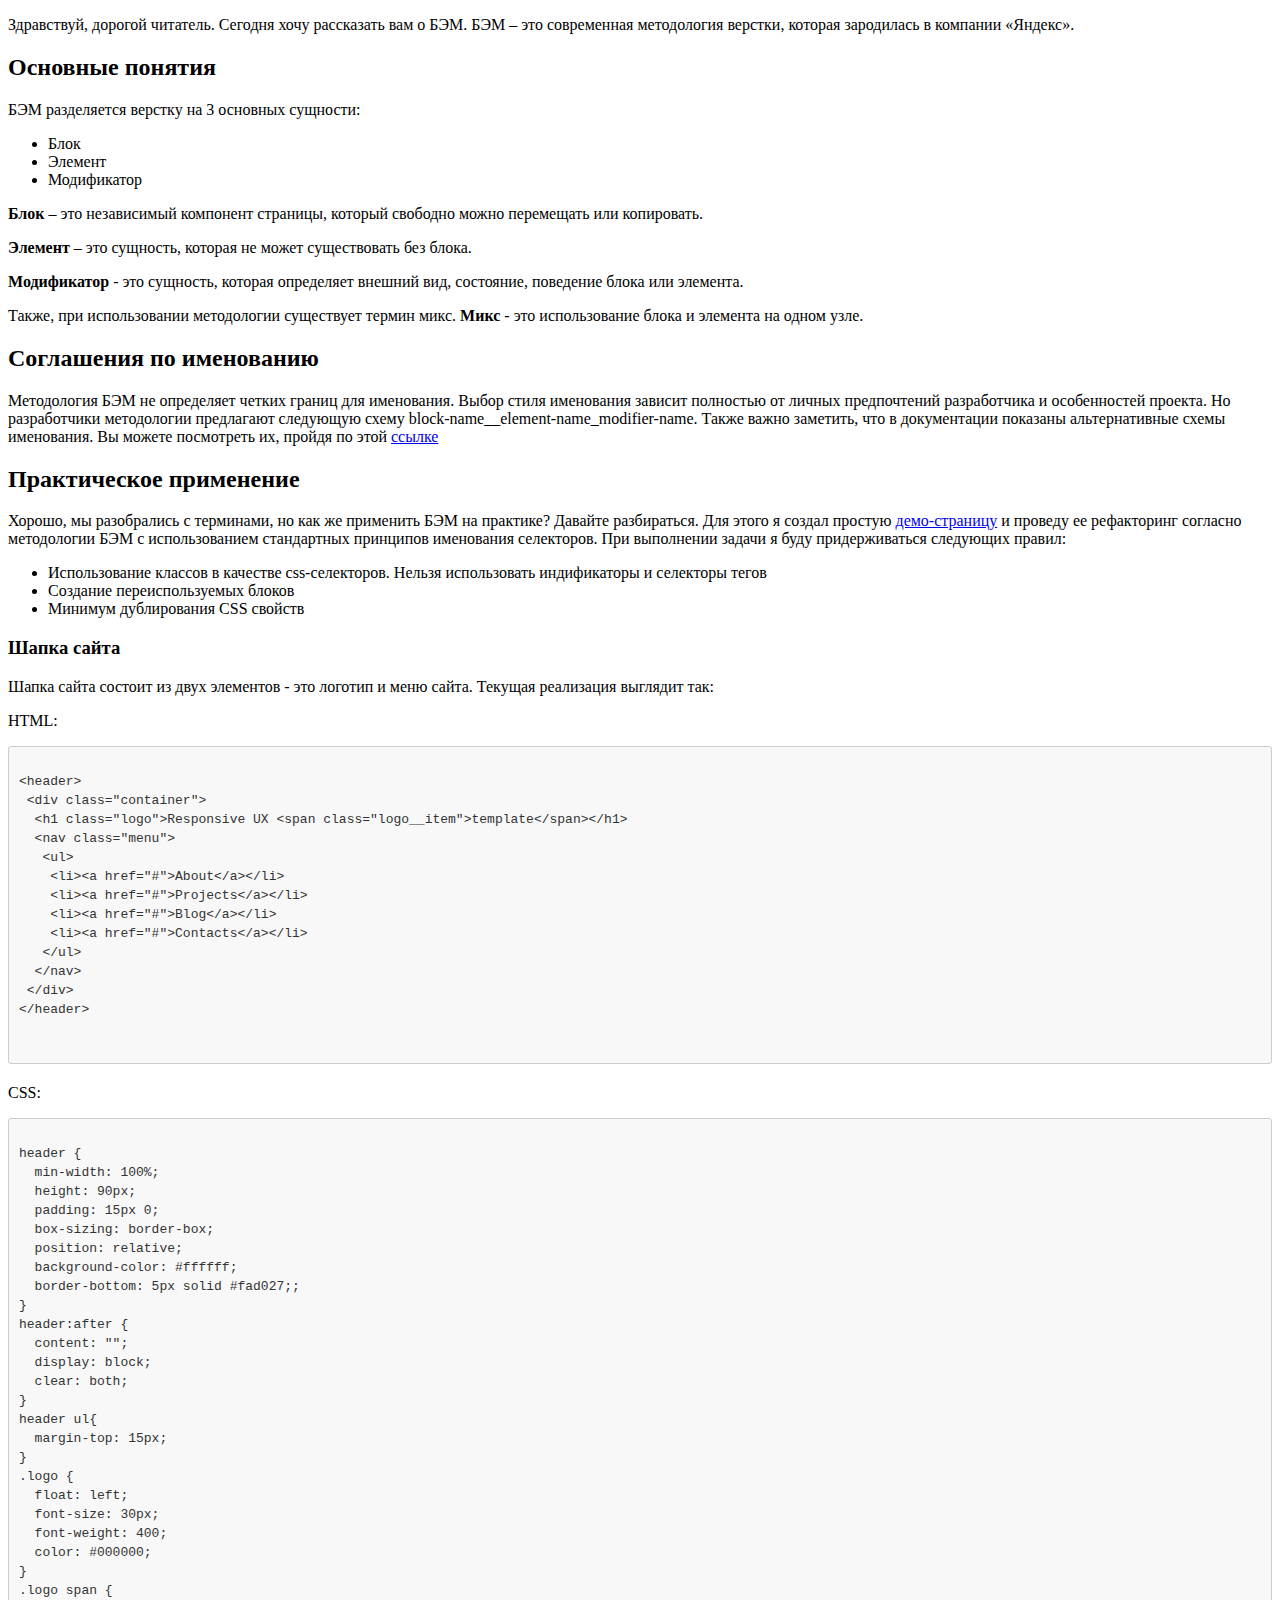
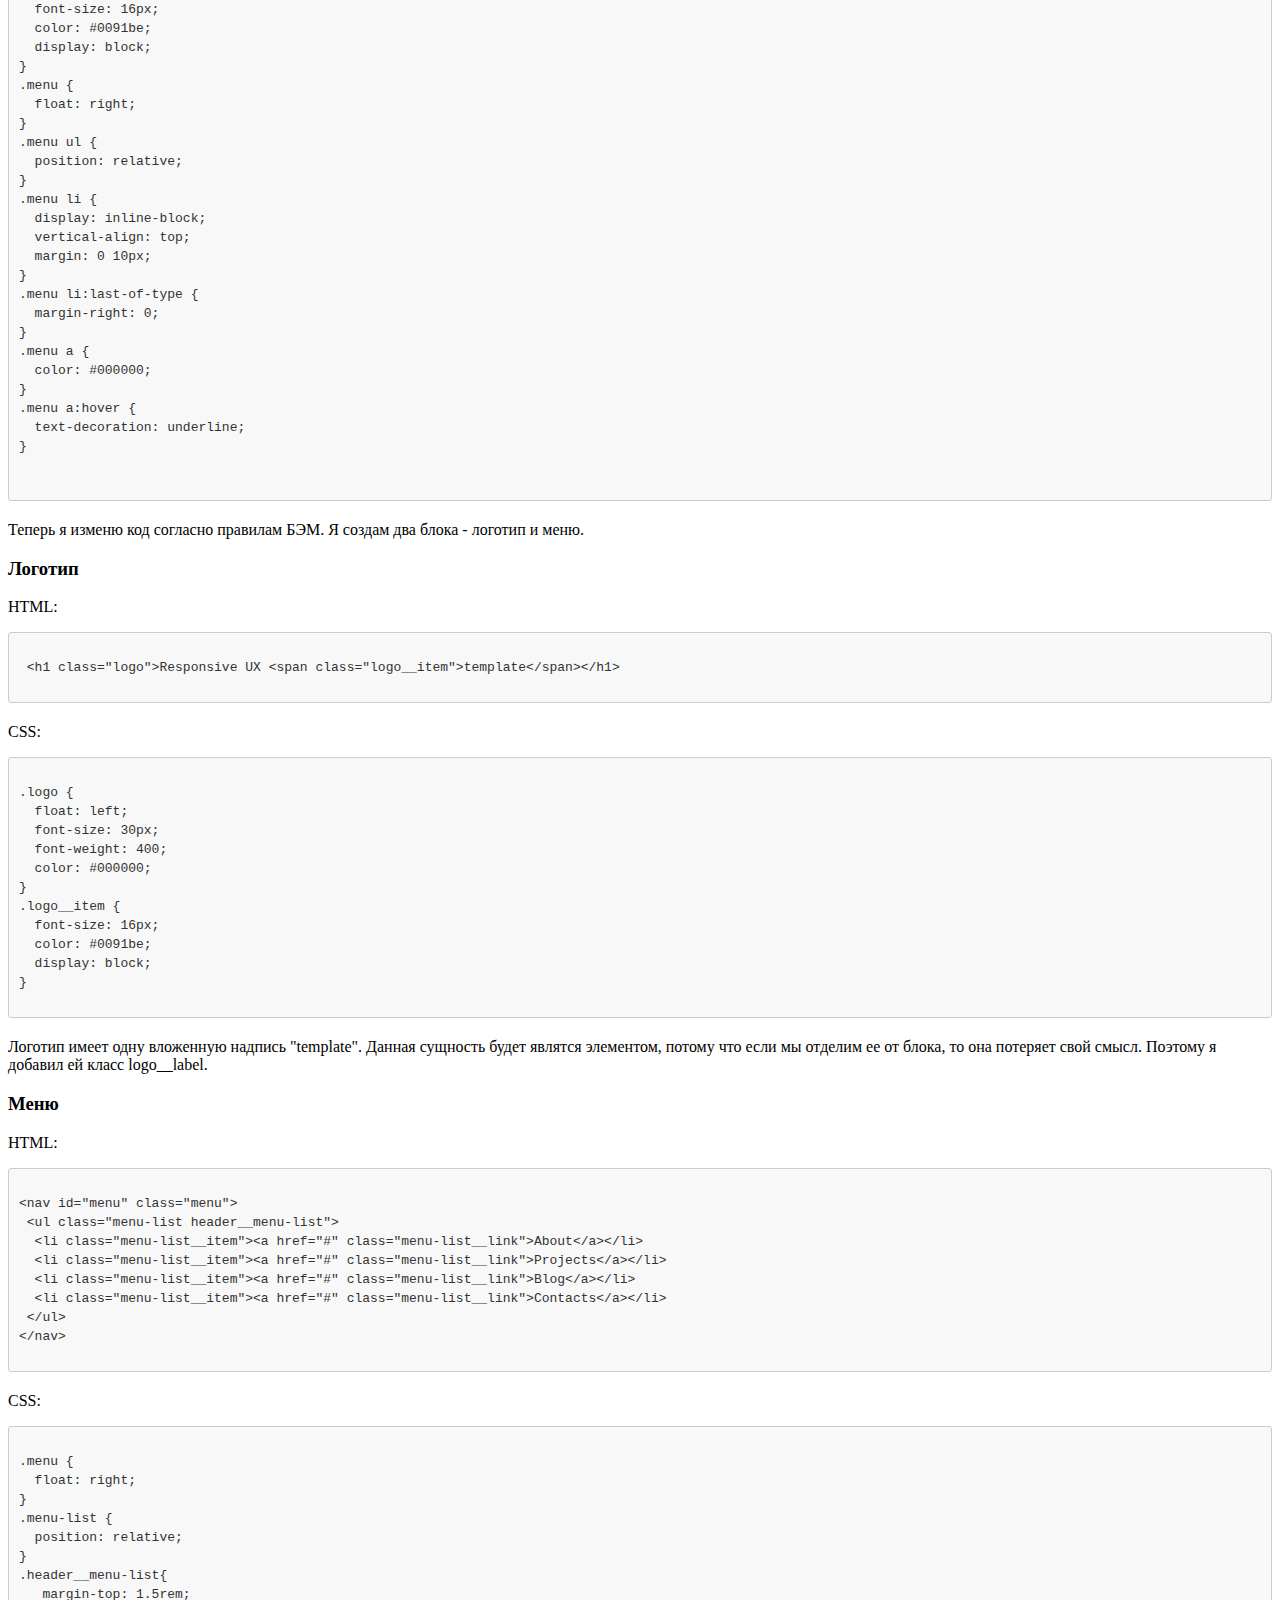
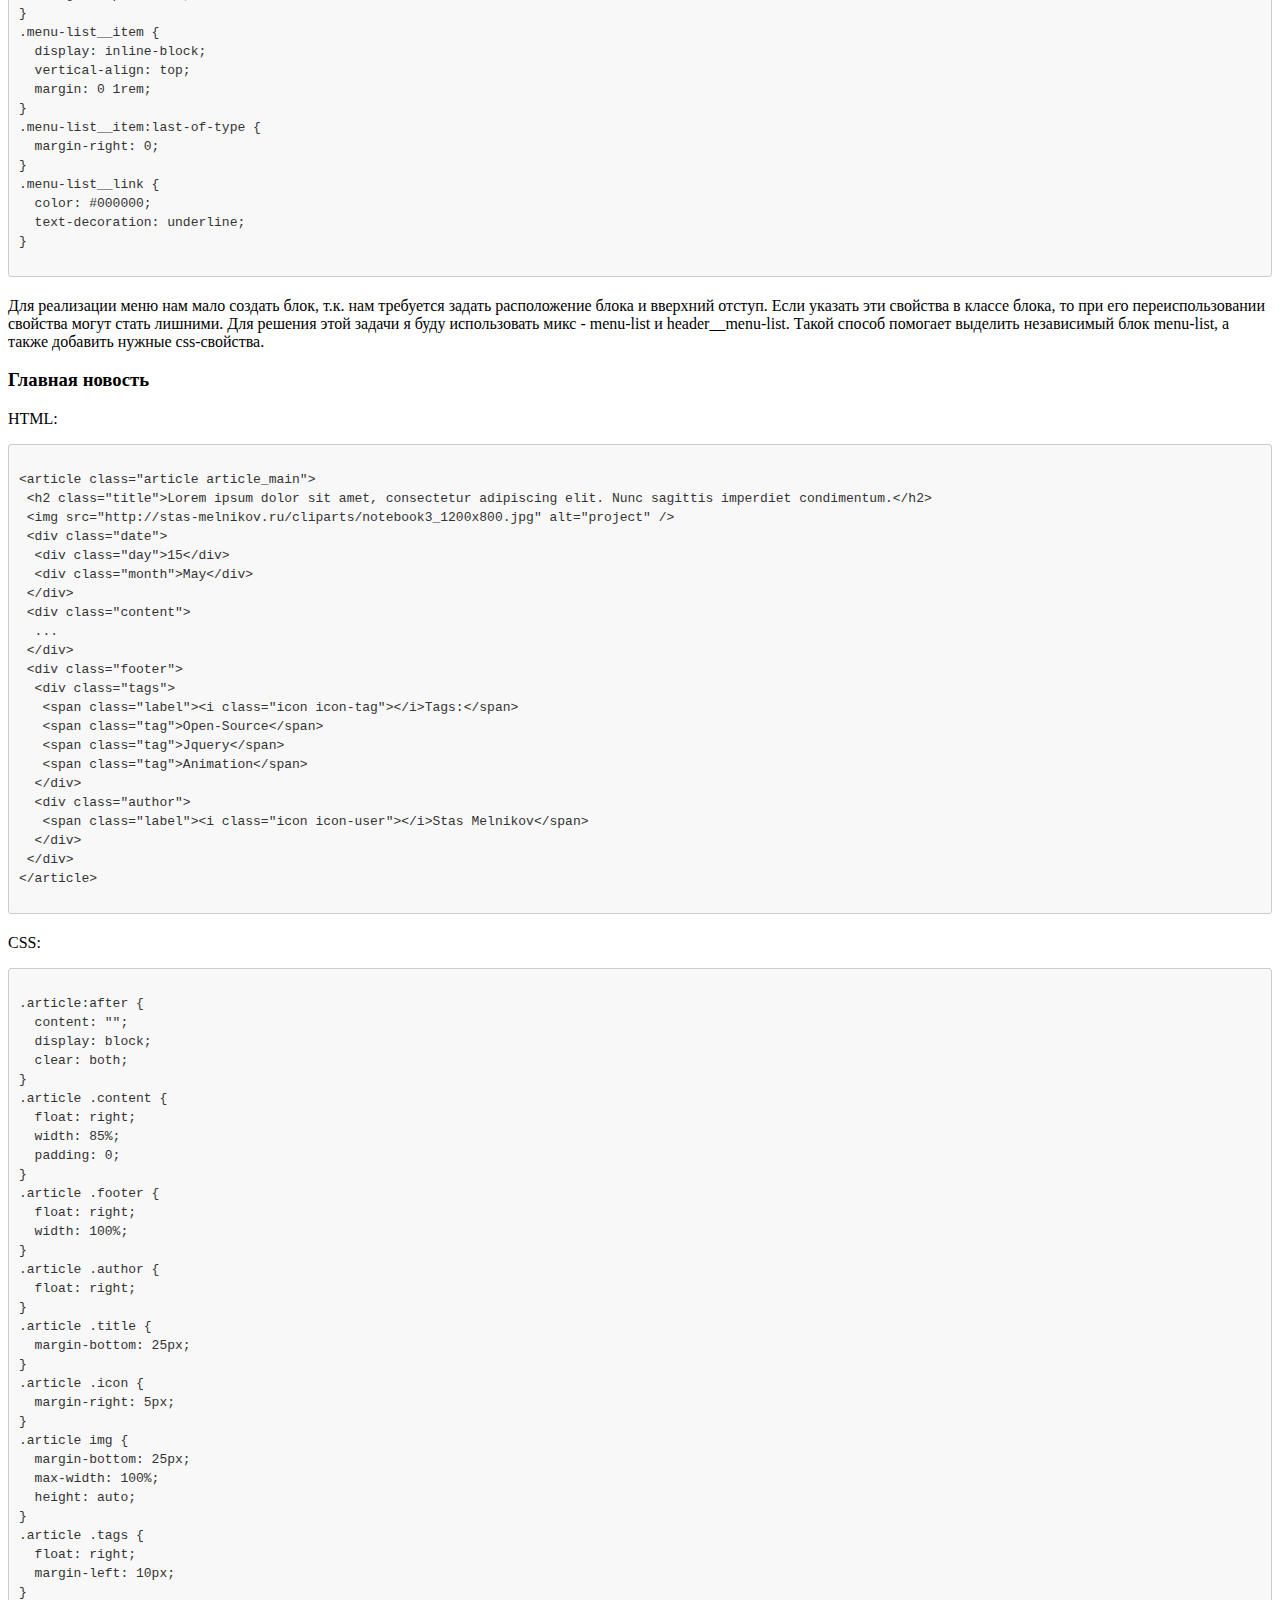
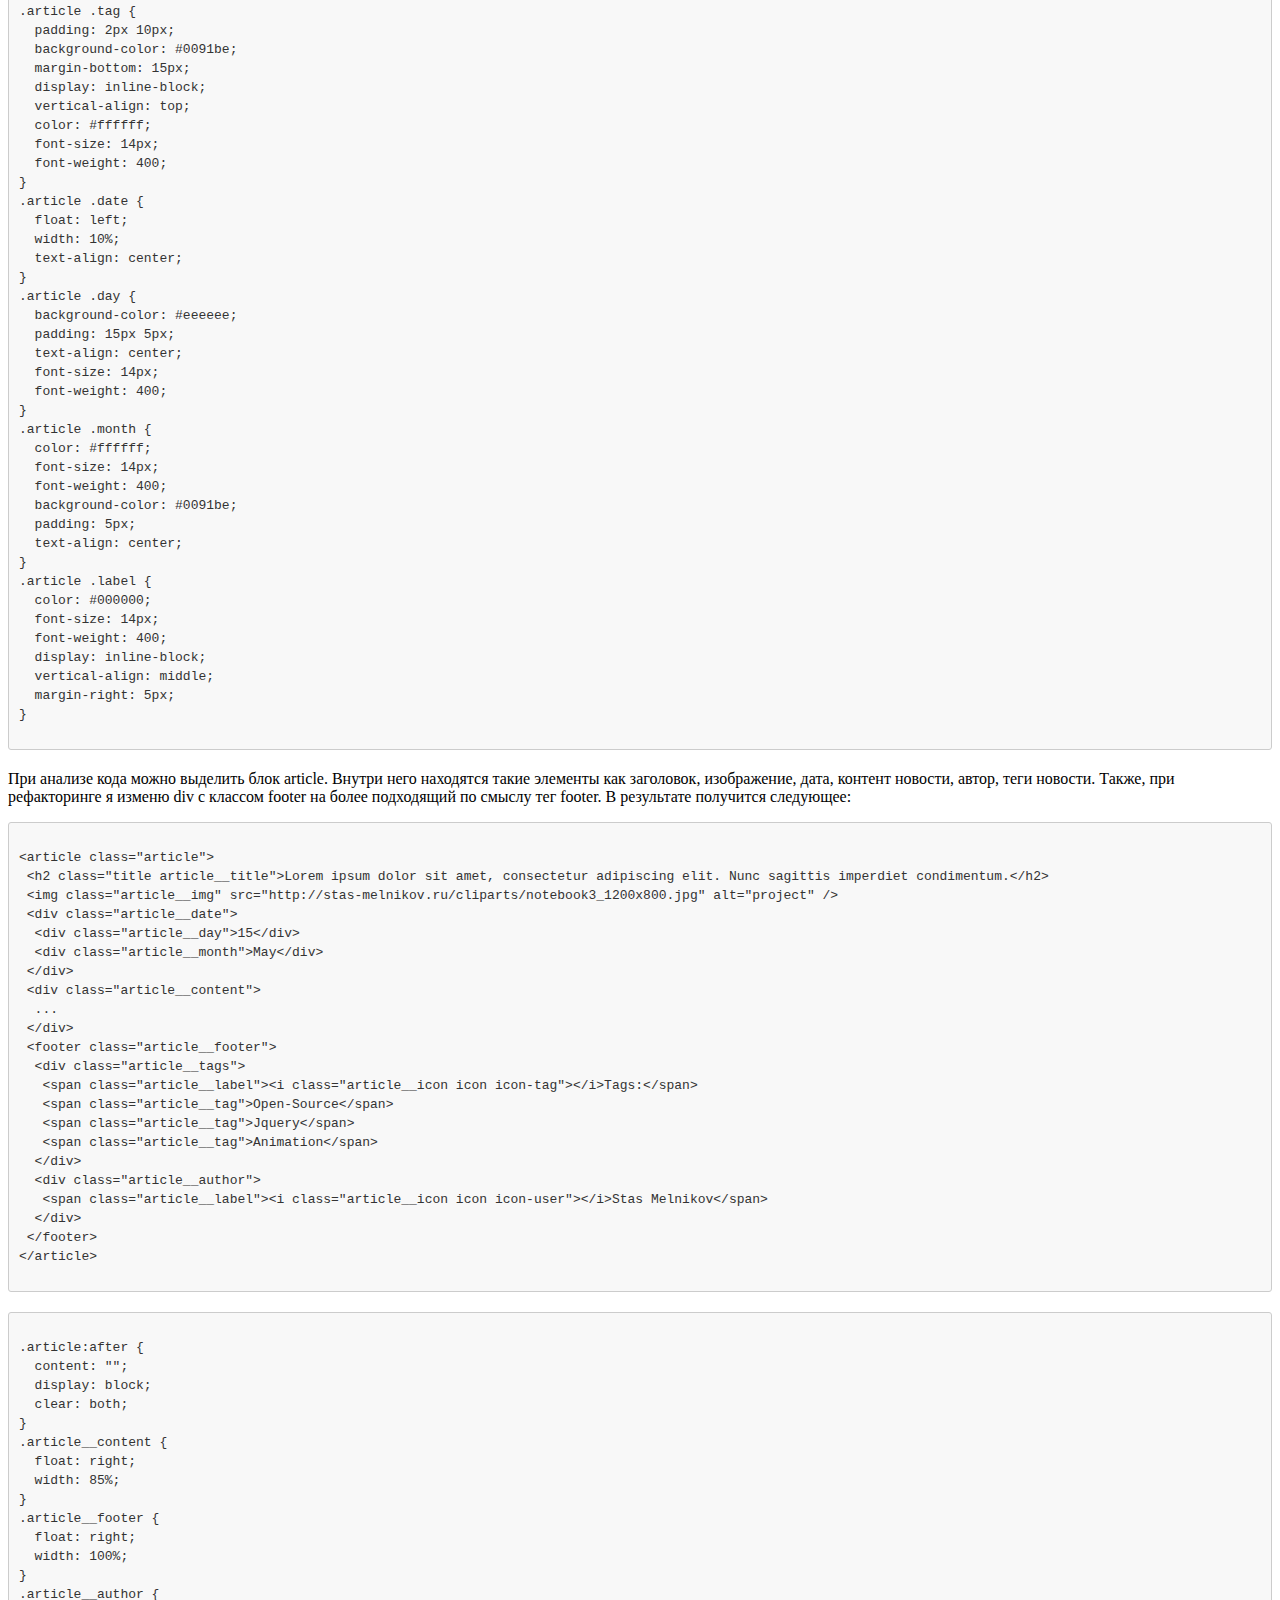
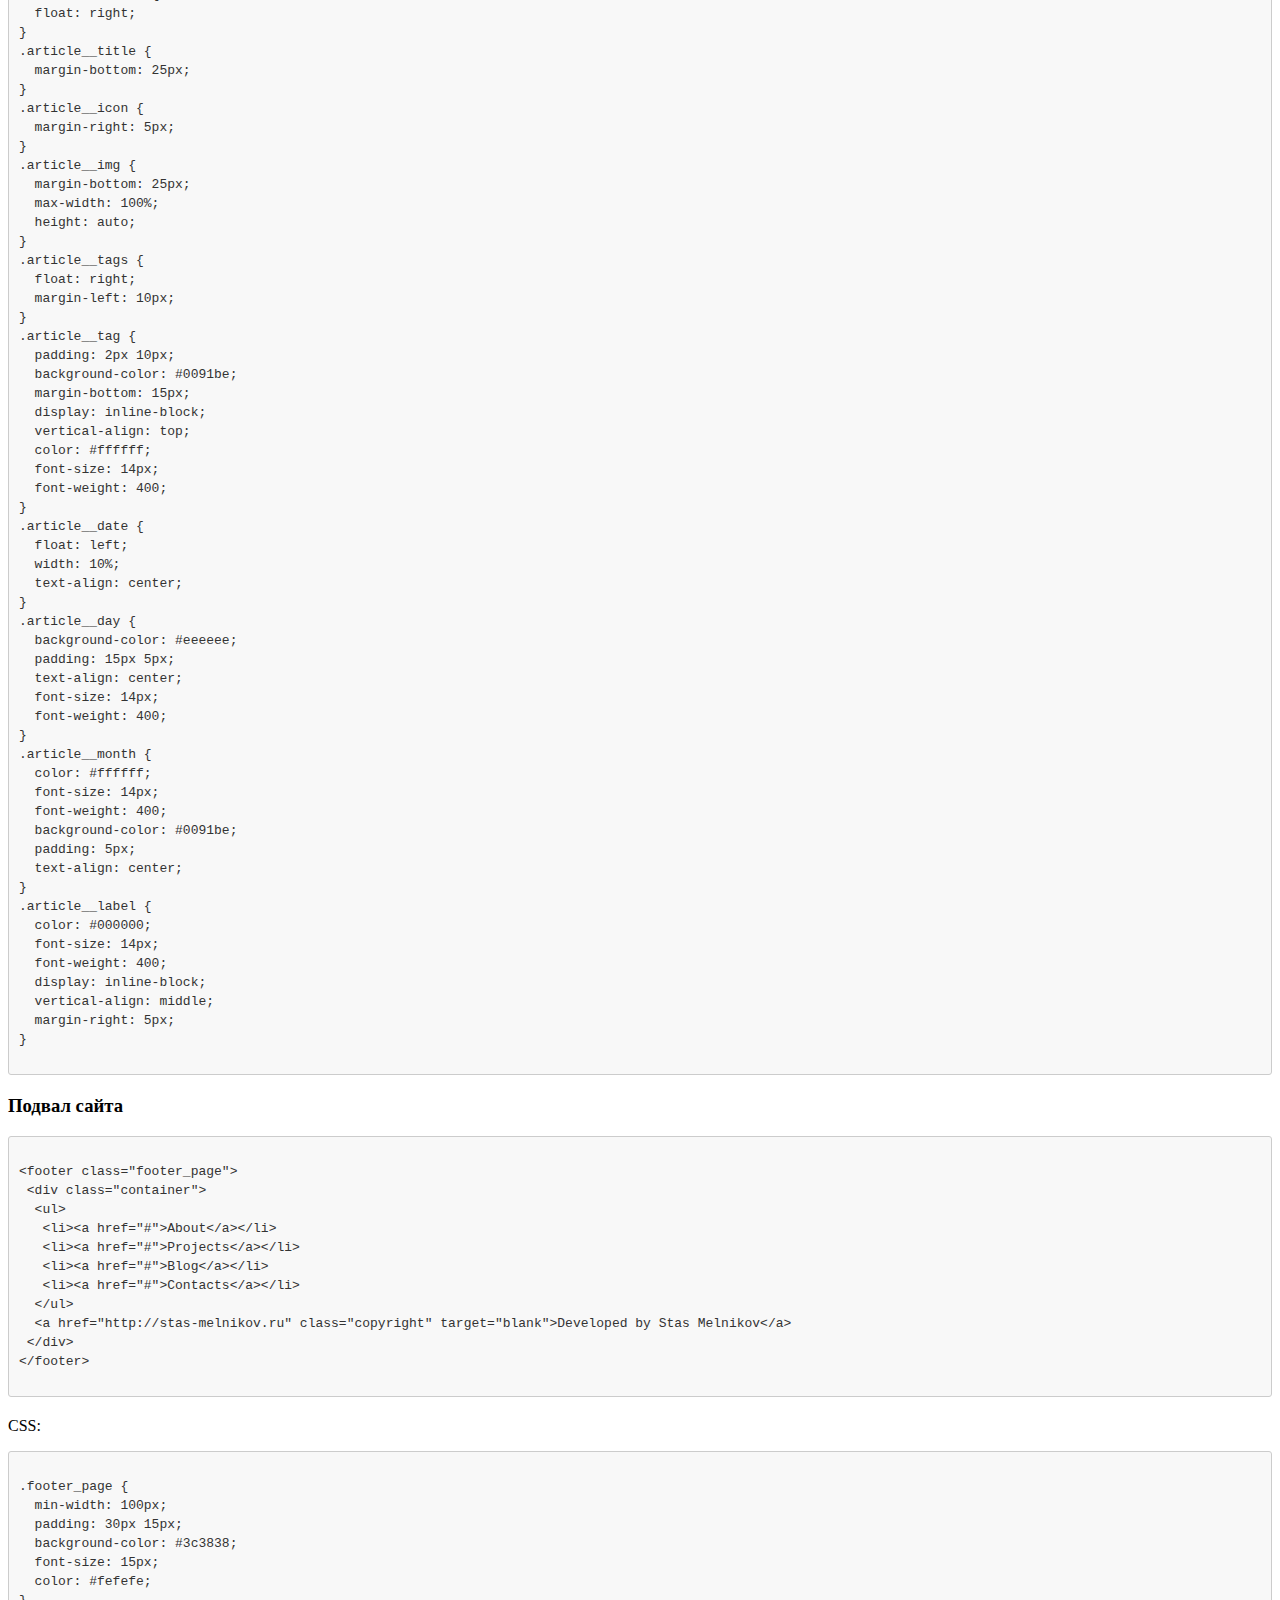
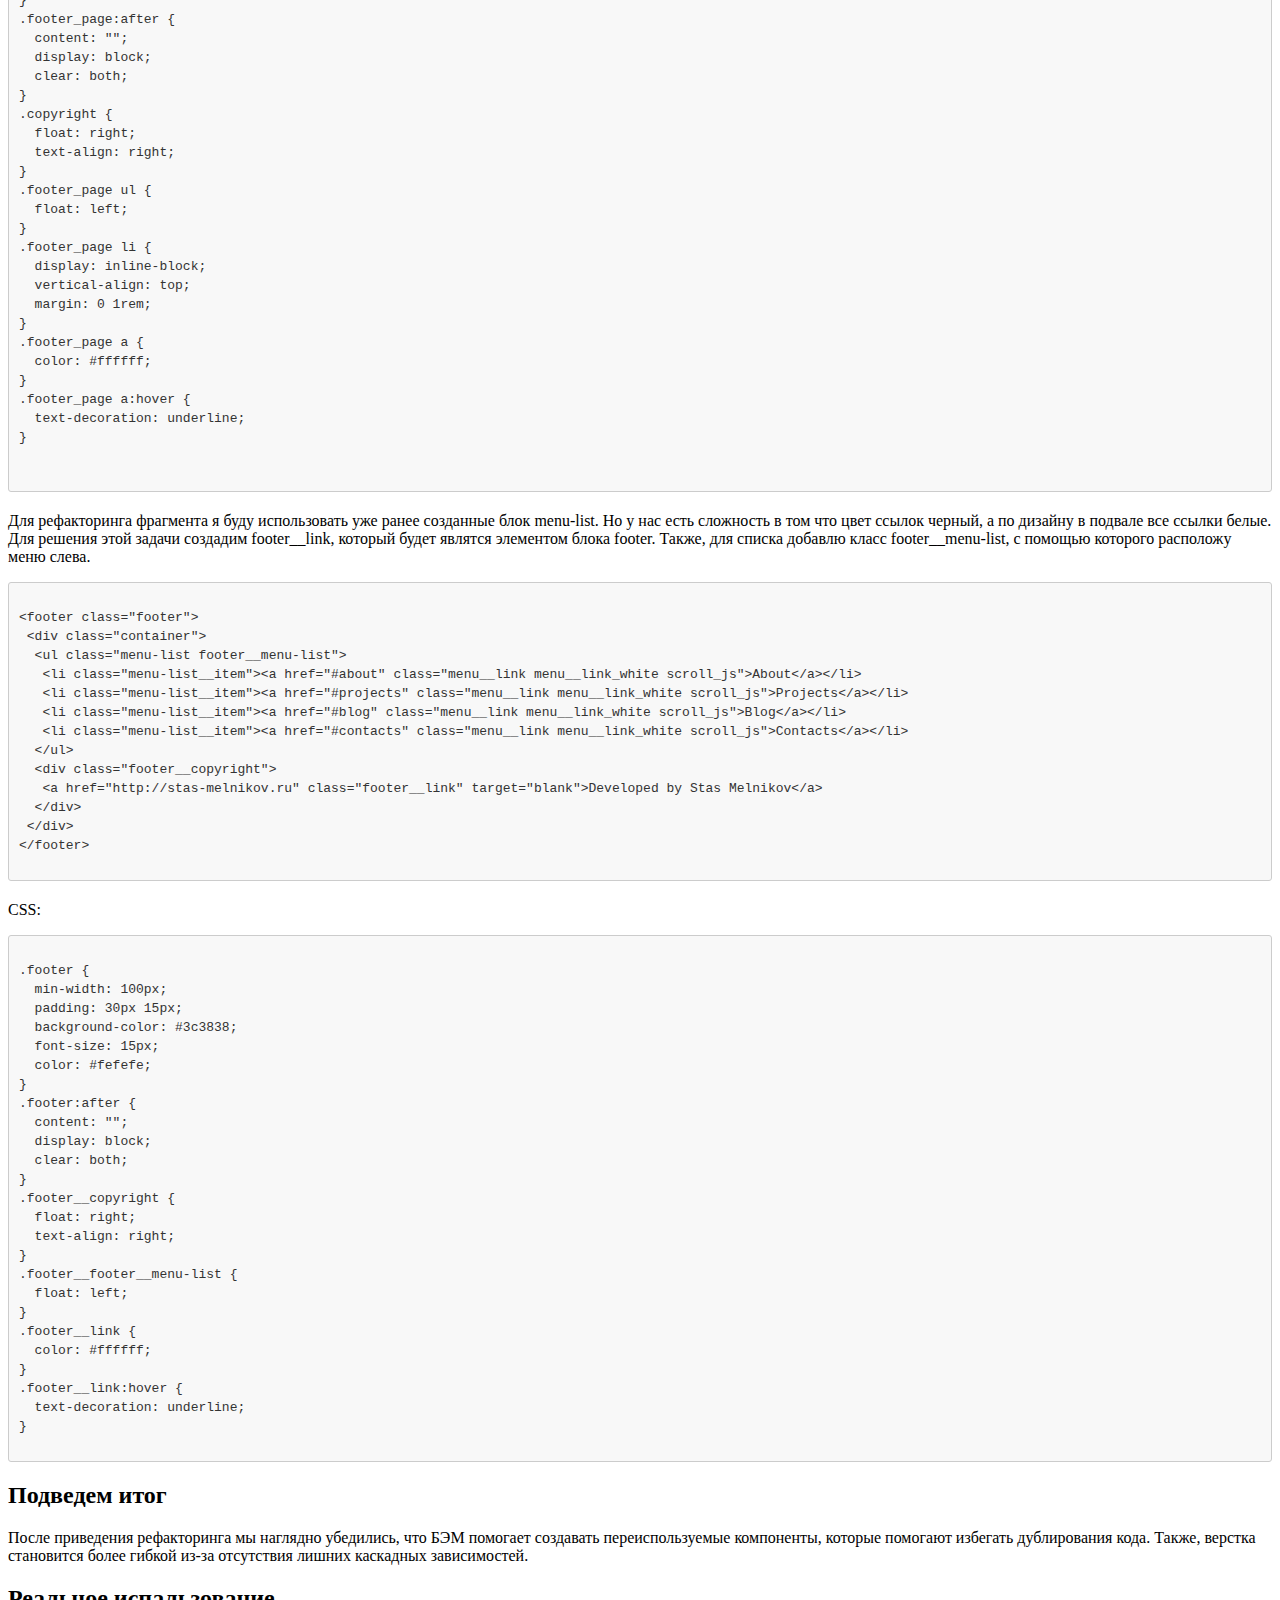
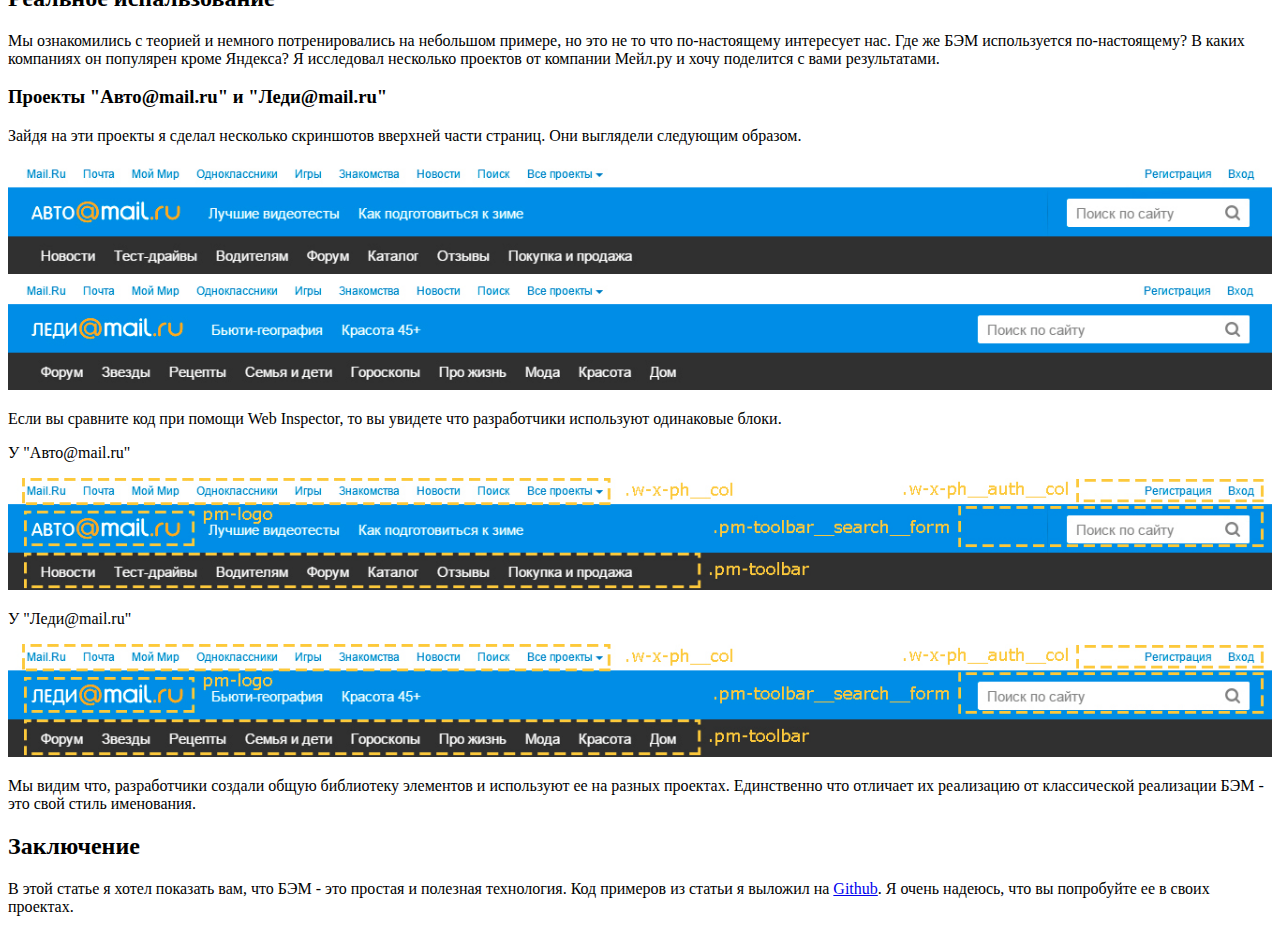
==== bem-ru/index.html @ ca4850f9 "add files" ====
<!DOCTYPE html>
<html lang="en">
<head>
<title>БЭМ это просто!</title>
<meta charset="utf-8" />
<meta name="viewport" content="width=device-width, initial-scale=1.0"/>
<link rel="stylesheet" href="css/style.css" type="text/css"/>
</head>
<body>
<p>Здравствуй, дорогой читатель. Сегодня хочу рассказать вам о БЭМ. БЭМ – это современная методология верстки, которая зародилась в компании «Яндекс».  </p>
<h2>Основные понятия</h2>
<p>БЭМ разделяется верстку на 3 основных сущности:</p>
<ul>
	<li>Блок</li>
	<li>Элемент</li>
	<li>Модификатор</li>
</ul>
<p><b>Блок</b> – это независимый компонент страницы, который свободно можно перемещать или копировать.</p>
<p><b>Элемент</b> – это сущность, которая не может существовать без блока. </p>
<p><b>Модификатор</b> -  это сущность, которая определяет внешний вид, состояние, поведение блока или элемента.</p>
<p>Также, при использовании методологии существует термин микс. <b>Микс</b> - это использование блока и элемента на одном узле.</p>
<h2>Соглашения по именованию</h2>
<p>
	Методология БЭМ не определяет четких границ для именования. Выбор стиля именования зависит полностью от личных предпочтений
	разработчика и особенностей проекта. Но разработчики методологии предлагают следующую схему block-name__element-name_modifier-name.
	Также важно заметить, что в документации показаны альтернативные схемы именования. Вы можете посмотреть их, пройдя по этой
	<a href="https://ru.bem.info/method/naming-convention/#Альтернативные-схемы-именования">ссылке</a>
</p>

<h2>Практическое применение</h2>
<p>
	Хорошо, мы разобрались с терминами, но как же применить БЭМ на практике? Давайте разбираться.
	Для этого я создал простую <a href="http://stas-melnikov.ru/articles/bem/demo/no_bem/">демо-страницу</a> и проведу ее рефакторинг согласно методологии БЭМ с использованием стандартных
	принципов именования селекторов. При выполнении задачи я буду придерживаться следующих правил:
	<ul>
		<li>Использование классов в качестве css-селекторов. Нельзя использовать индификаторы и селекторы тегов</li>
		<li>Создание переиспользуемых блоков</li>
		<li>Минимум дублирования CSS свойств</li>
	</ul>
</p>
<h3>Шапка сайта</h3>
<p>Шапка сайта состоит из двух элементов - это логотип и меню сайта. Текущая реализация выглядит так:</p>
		<p>HTML:</p>
		<pre class="code language-html">
			<code>
&lt;header&gt;
 &lt;div class="container"&gt;
  &lt;h1 class="logo"&gt;Responsive UX &lt;span class="logo__item"&gt;template&lt;/span&gt;&lt;/h1&gt;
  &lt;nav class="menu"&gt;	
   &lt;ul&gt;
    &lt;li&gt;&lt;a href="#"&gt;About&lt;/a&gt;&lt;/li&gt;   
    &lt;li&gt;&lt;a href="#"&gt;Projects&lt;/a&gt;&lt;/li&gt;
    &lt;li&gt;&lt;a href="#"&gt;Blog&lt;/a&gt;&lt;/li&gt;
    &lt;li&gt;&lt;a href="#"&gt;Contacts&lt;/a&gt;&lt;/li&gt;
   &lt;/ul&gt;
  &lt;/nav&gt;	
 &lt;/div&gt;
&lt;/header&gt;
			</code>
		</pre>
		<p>CSS:</p>
		<pre class="code language-css">
			<code>
header {
  min-width: 100%;
  height: 90px;
  padding: 15px 0;
  box-sizing: border-box;
  position: relative;
  background-color: #ffffff;
  border-bottom: 5px solid #fad027;;
}
header:after {
  content: "";
  display: block;
  clear: both;
}
header ul{
  margin-top: 15px;
}
.logo {
  float: left;
  font-size: 30px;
  font-weight: 400;
  color: #000000;
}
.logo span {
  font-size: 16px;
  color: #0091be;
  display: block;
}
.menu {
  float: right;
}
.menu ul {
  position: relative;
}
.menu li {
  display: inline-block;
  vertical-align: top;
  margin: 0 10px;
}
.menu li:last-of-type {
  margin-right: 0;
}
.menu a {
  color: #000000;
}
.menu a:hover {
  text-decoration: underline;
}
			</code>
		</pre>
<p>Теперь я изменю код согласно правилам БЭМ. Я создам два блока - логотип и меню.</p>
<h3>Логотип</h3>
<p>HTML:</p>
<pre class="code language-html">
	<code>
 &lt;h1 class="logo"&gt;Responsive UX &lt;span class="logo__item"&gt;template&lt;/span&gt;&lt;/h1&gt;
	</code>
</pre>	
<p>CSS:</p>
<pre class="code language-css">
	<code>
.logo {
  float: left;
  font-size: 30px;
  font-weight: 400;
  color: #000000;
}
.logo__item {
  font-size: 16px;
  color: #0091be;
  display: block;
}
	</code>
</pre>			
<p>
	Логотип имеет одну вложенную надпись "template". Данная сущность будет являтся элементом, потому что 
	если мы отделим ее от блока, то она потеряет свой смысл. Поэтому я добавил ей класс logo__label. 
</p>
<h3>Меню</h3>
<p>HTML:</p>
<pre class="code language-html">
	<code>
&lt;nav id="menu" class="menu"&gt;	
 &lt;ul class="menu-list header__menu-list"&gt;
  &lt;li class="menu-list__item"&gt;&lt;a href="#" class="menu-list__link"&gt;About&lt;/a&gt;&lt;/li&gt;
  &lt;li class="menu-list__item"&gt;&lt;a href="#" class="menu-list__link"&gt;Projects&lt;/a&gt;&lt;/li&gt;
  &lt;li class="menu-list__item"&gt;&lt;a href="#" class="menu-list__link"&gt;Blog&lt;/a&gt;&lt;/li&gt;
  &lt;li class="menu-list__item"&gt;&lt;a href="#" class="menu-list__link"&gt;Contacts&lt;/a&gt;&lt;/li&gt;
 &lt;/ul&gt;
&lt;/nav&gt;
	</code>
</pre>	
<p>CSS:</p>
<pre class="code language-css">
	<code>
.menu {
  float: right;
}
.menu-list {
  position: relative;
}
.header__menu-list{
   margin-top: 1.5rem;
}
.menu-list__item {
  display: inline-block;
  vertical-align: top;
  margin: 0 1rem;
}
.menu-list__item:last-of-type {
  margin-right: 0;
}
.menu-list__link {
  color: #000000;
  text-decoration: underline;
}
	</code>
</pre>	
<p>
	Для реализации меню нам мало создать блок, т.к. нам требуется задать расположение блока и вверхний отступ. 
	Если указать эти свойства в классе блока, то при его переиспользовании свойства могут стать лишними. 
	Для решения этой задачи я буду использовать микс - menu-list и header__menu-list. Такой способ помогает выделить независимый блок menu-list, а также добавить нужные css-свойства. 
</p>
<h3>Главная новость</h3>
<p>HTML:</p>
<pre class="code language-html">
	<code>
&lt;article class="article article_main"&gt;
 &lt;h2 class="title"&gt;Lorem ipsum dolor sit amet, consectetur adipiscing elit. Nunc sagittis imperdiet condimentum.&lt;/h2&gt;
 &lt;img src="http://stas-melnikov.ru/cliparts/notebook3_1200x800.jpg" alt="project" /&gt; 
 &lt;div class="date"&gt;
  &lt;div class="day"&gt;15&lt;/div&gt;
  &lt;div class="month"&gt;May&lt;/div&gt;
 &lt;/div&gt;
 &lt;div class="content"&gt;
  ...
 &lt;/div&gt;
 &lt;div class="footer"&gt;
  &lt;div class="tags"&gt;
   &lt;span class="label"&gt;&lt;i class="icon icon-tag"&gt;&lt;/i&gt;Tags:&lt;/span&gt;
   &lt;span class="tag"&gt;Open-Source&lt;/span&gt;
   &lt;span class="tag"&gt;Jquery&lt;/span&gt;
   &lt;span class="tag"&gt;Animation&lt;/span&gt;
  &lt;/div&gt;
  &lt;div class="author"&gt;
   &lt;span class="label"&gt;&lt;i class="icon icon-user"&gt;&lt;/i&gt;Stas Melnikov&lt;/span&gt;
  &lt;/div&gt;
 &lt;/div&gt;
&lt;/article&gt;
	</code>
</pre>
	<p>CSS:</p>
	<pre class="code language-css">
		<code>
.article:after {
  content: "";
  display: block;
  clear: both;
}
.article .content {
  float: right;
  width: 85%;
  padding: 0;
}
.article .footer {
  float: right;
  width: 100%;
}
.article .author {
  float: right;
}
.article .title {
  margin-bottom: 25px;
}
.article .icon {
  margin-right: 5px;
}
.article img {
  margin-bottom: 25px;
  max-width: 100%;
  height: auto;
}
.article .tags {
  float: right;
  margin-left: 10px;
}
.article .tag {
  padding: 2px 10px;
  background-color: #0091be;
  margin-bottom: 15px;
  display: inline-block;
  vertical-align: top;
  color: #ffffff;
  font-size: 14px;
  font-weight: 400;
}
.article .date {
  float: left;
  width: 10%;
  text-align: center;
}
.article .day {
  background-color: #eeeeee;
  padding: 15px 5px;
  text-align: center;
  font-size: 14px;
  font-weight: 400;
}
.article .month {
  color: #ffffff;
  font-size: 14px;
  font-weight: 400;
  background-color: #0091be;
  padding: 5px;
  text-align: center;
}
.article .label {
  color: #000000;
  font-size: 14px;
  font-weight: 400;
  display: inline-block;
  vertical-align: middle;
  margin-right: 5px;
}
	</code>
</pre>	
<p>
	При анализе кода можно выделить блок article. Внутри него находятся такие элементы как заголовок, изображение, дата, контент новости,
	автор, теги новости. Также, при рефакторинге я изменю div с классом footer на более подходящий по смыслу 
	тег footer. В результате получится следующее: 
<p>
<pre class="code language-html">
	<code>
&lt;article class="article"&gt;
 &lt;h2 class="title article__title"&gt;Lorem ipsum dolor sit amet, consectetur adipiscing elit. Nunc sagittis imperdiet condimentum.&lt;/h2&gt;
 &lt;img class="article__img" src="http://stas-melnikov.ru/cliparts/notebook3_1200x800.jpg" alt="project" /&gt; 
 &lt;div class="article__date"&gt;
  &lt;div class="article__day"&gt;15&lt;/div&gt;
  &lt;div class="article__month"&gt;May&lt;/div&gt;
 &lt;/div&gt;
 &lt;div class="article__content"&gt;
  ...
 &lt;/div&gt;
 &lt;footer class="article__footer"&gt;
  &lt;div class="article__tags"&gt;
   &lt;span class="article__label"&gt;&lt;i class="article__icon icon icon-tag"&gt;&lt;/i&gt;Tags:&lt;/span&gt;
   &lt;span class="article__tag"&gt;Open-Source&lt;/span&gt;
   &lt;span class="article__tag"&gt;Jquery&lt;/span&gt;
   &lt;span class="article__tag"&gt;Animation&lt;/span&gt;
  &lt;/div&gt;
  &lt;div class="article__author"&gt;
   &lt;span class="article__label"&gt;&lt;i class="article__icon icon icon-user"&gt;&lt;/i&gt;Stas Melnikov&lt;/span&gt;
  &lt;/div&gt;
 &lt;/footer&gt;
&lt;/article&gt;	
	</code>
</pre>
<pre class="code language-css">
	<code>
.article:after {
  content: "";
  display: block;
  clear: both;
}
.article__content {
  float: right;
  width: 85%;
}
.article__footer {
  float: right;
  width: 100%;
}
.article__author {
  float: right;
}
.article__title {
  margin-bottom: 25px;
}
.article__icon {
  margin-right: 5px;
}
.article__img {
  margin-bottom: 25px;
  max-width: 100%;
  height: auto;
}
.article__tags {
  float: right;
  margin-left: 10px;
}
.article__tag {
  padding: 2px 10px;
  background-color: #0091be;
  margin-bottom: 15px;
  display: inline-block;
  vertical-align: top;
  color: #ffffff;
  font-size: 14px;
  font-weight: 400;
}
.article__date {
  float: left;
  width: 10%;
  text-align: center;
}
.article__day {
  background-color: #eeeeee;
  padding: 15px 5px;
  text-align: center;
  font-size: 14px;
  font-weight: 400;
}
.article__month {
  color: #ffffff;
  font-size: 14px;
  font-weight: 400;
  background-color: #0091be;
  padding: 5px;
  text-align: center;
}
.article__label {
  color: #000000;
  font-size: 14px;
  font-weight: 400;
  display: inline-block;
  vertical-align: middle;
  margin-right: 5px;
}
	</code>
</pre>	
<h3>Подвал сайта</h3>
<pre class="code language-html">
	<code>	
&lt;footer class="footer_page"&gt;
 &lt;div class="container"&gt;
  &lt;ul&gt;
   &lt;li&gt;&lt;a href="#"&gt;About&lt;/a&gt;&lt;/li&gt;
   &lt;li&gt;&lt;a href="#"&gt;Projects&lt;/a&gt;&lt;/li&gt;
   &lt;li&gt;&lt;a href="#"&gt;Blog&lt;/a&gt;&lt;/li&gt;
   &lt;li&gt;&lt;a href="#"&gt;Contacts&lt;/a&gt;&lt;/li&gt;
  &lt;/ul&gt;
  &lt;a href="http://stas-melnikov.ru" class="copyright" target="blank"&gt;Developed by Stas Melnikov&lt;/a&gt;
 &lt;/div&gt;	
&lt;/footer&gt;	
	</code>
</pre>	
<p>CSS:</p>
	<pre class="code language-css">
		<code>
.footer_page {
  min-width: 100px;
  padding: 30px 15px;
  background-color: #3c3838;
  font-size: 15px;
  color: #fefefe;
}
.footer_page:after {
  content: "";
  display: block;
  clear: both;
}
.copyright {
  float: right;
  text-align: right;
}
.footer_page ul {
  float: left;
}
.footer_page li {
  display: inline-block;
  vertical-align: top;
  margin: 0 1rem;
}
.footer_page a {
  color: #ffffff;
}
.footer_page a:hover {
  text-decoration: underline;
}

	</code>
</pre>	
<p>
	Для рефакторинга фрагмента я буду использовать уже ранее созданные блок menu-list. Но у нас есть сложность в том что цвет ссылок 
	черный, а по дизайну в подвале все ссылки белые. Для решения этой задачи создадим footer__link, который будет являтся элементом
	блока footer. Также, для списка добавлю класс footer__menu-list, с помощью которого расположу меню слева.
</p>
<pre class="code language-html">
	<code>	
&lt;footer class="footer"&gt;
 &lt;div class="container"&gt;
  &lt;ul class="menu-list footer__menu-list"&gt;
   &lt;li class="menu-list__item"&gt;&lt;a href="#about" class="menu__link menu__link_white scroll_js"&gt;About&lt;/a&gt;&lt;/li&gt;
   &lt;li class="menu-list__item"&gt;&lt;a href="#projects" class="menu__link menu__link_white scroll_js"&gt;Projects&lt;/a&gt;&lt;/li&gt;
   &lt;li class="menu-list__item"&gt;&lt;a href="#blog" class="menu__link menu__link_white scroll_js"&gt;Blog&lt;/a&gt;&lt;/li&gt;
   &lt;li class="menu-list__item"&gt;&lt;a href="#contacts" class="menu__link menu__link_white scroll_js"&gt;Contacts&lt;/a&gt;&lt;/li&gt;
  &lt;/ul&gt;
  &lt;div class="footer__copyright"&gt;
   &lt;a href="http://stas-melnikov.ru" class="footer__link" target="blank"&gt;Developed by Stas Melnikov&lt;/a&gt;
  &lt;/div&gt;
 &lt;/div&gt;	
&lt;/footer&gt;	
	</code>
</pre>
<p>CSS:</p>
<pre class="code language-css">
	<code>
.footer {
  min-width: 100px;
  padding: 30px 15px;
  background-color: #3c3838;
  font-size: 15px;
  color: #fefefe;
}
.footer:after {
  content: "";
  display: block;
  clear: both;
}
.footer__copyright {
  float: right;
  text-align: right;
}
.footer__footer__menu-list {
  float: left;
}
.footer__link {
  color: #ffffff;
}
.footer__link:hover {
  text-decoration: underline;
}
	</code>
</pre>	
<h2>Подведем итог</h2>
<p>
	После приведения рефакторинга мы наглядно убедились, что БЭМ помогает создавать переиспользуемые компоненты, которые помогают избегать дублирования кода. 
	Также, верстка становится более гибкой из-за отсутствия лишних каскадных зависимостей.
</p>
<h2>Реальное испальзование</h2>
<p>
	Мы ознакомились с теорией и немного потренировались на небольшом примере, но это не то что по-настоящему интересует нас. 
	Где же БЭМ используется по-настоящему? В каких компаниях он популярен кроме Яндекса? Я исследовал несколько проектов от компании Мейл.ру
	и хочу поделится с вами результатами.
</p>
<h3>Проекты "Авто@mail.ru" и "Леди@mail.ru"</h3>
<p>
	Зайдя на эти проекты я сделал несколько скриншотов вверхней части страниц. Они выглядели следующим образом. 
</p>
<img src="images/1.jpg" width="100%" alt=""/>
<img src="images/2.jpg" width="100%" alt=""/>
<p>
	Если вы сравните код при помощи Web Inspector, то вы увидете что разработчики используют одинаковые блоки.  
</p>
<p>
	У "Авто@mail.ru"
</p>
<img src="images/3.jpg" width="100%" alt=""/>
<p>
	У "Леди@mail.ru"
</p>
<img src="images/4.jpg" width="100%" alt=""/>

<p>
	Мы видим что, разработчики создали общую библиотеку элементов и используют ее на разных проектах.
	Единственно что отличает их реализацию от классической реализации БЭМ - это свой стиль именования.
</p>
<h2>Заключение</h2>
<p>
	В этой статье я хотел показать вам, что БЭМ - это простая и полезная технология. Код примеров из статьи я выложил на <a href="https://github.com/melnik909/my_articles/tree/master/bem">Github</a>.  
	Я очень надеюсь, что вы попробуйте ее в своих проектах. 

</p>
</body>
</html>
---- bem-ru/css/style.css ----
pre{border:1px solid #ccc;word-wrap:break-word;padding:6px 10px;line-height:19px;margin-bottom:20px;text-align:left}code{border:1px solid #eaeaea;margin:0 2px;padding:0 5px;font-size:12px}pre code{border:0;padding:0;margin:0;-moz-border-radius:0;-webkit-border-radius:0;border-radius:0}pre,code{font-family:Consolas,Liberation Mono,Courier,monospace;color:#333;background:#f8f8f8;-moz-border-radius:3px;-webkit-border-radius:3px;border-radius:3px}pre,pre code{font-size:13px}pre .comment{color:#998}pre .support{color:#0086b3}pre .tag,pre .tag-name{color:navy}.tag{background: none; !important;padding:0 !important;}pre .keyword,pre .css-property,pre .vendor-prefix,pre .sass,pre .class,pre .id,pre .css-value,pre .entity.function,pre .storage.function{font-weight:700}pre .css-property,pre .css-value,pre .vendor-prefix,pre .support.namespace{color:#333}pre .constant.numeric,pre .keyword.unit,pre .hex-color{font-weight:400;color:#099}pre .entity.class{color:#458}pre .entity.id,pre .entity.function{color:#900}pre .attribute,pre .variable{color:teal}pre .string,pre .support.value{font-weight:400;color:#d14}pre .regexp{color:#009926} .title_small{text-align: left; font-size: 18px;}@media screen and (max-width: 640px){#code{display: none;}}
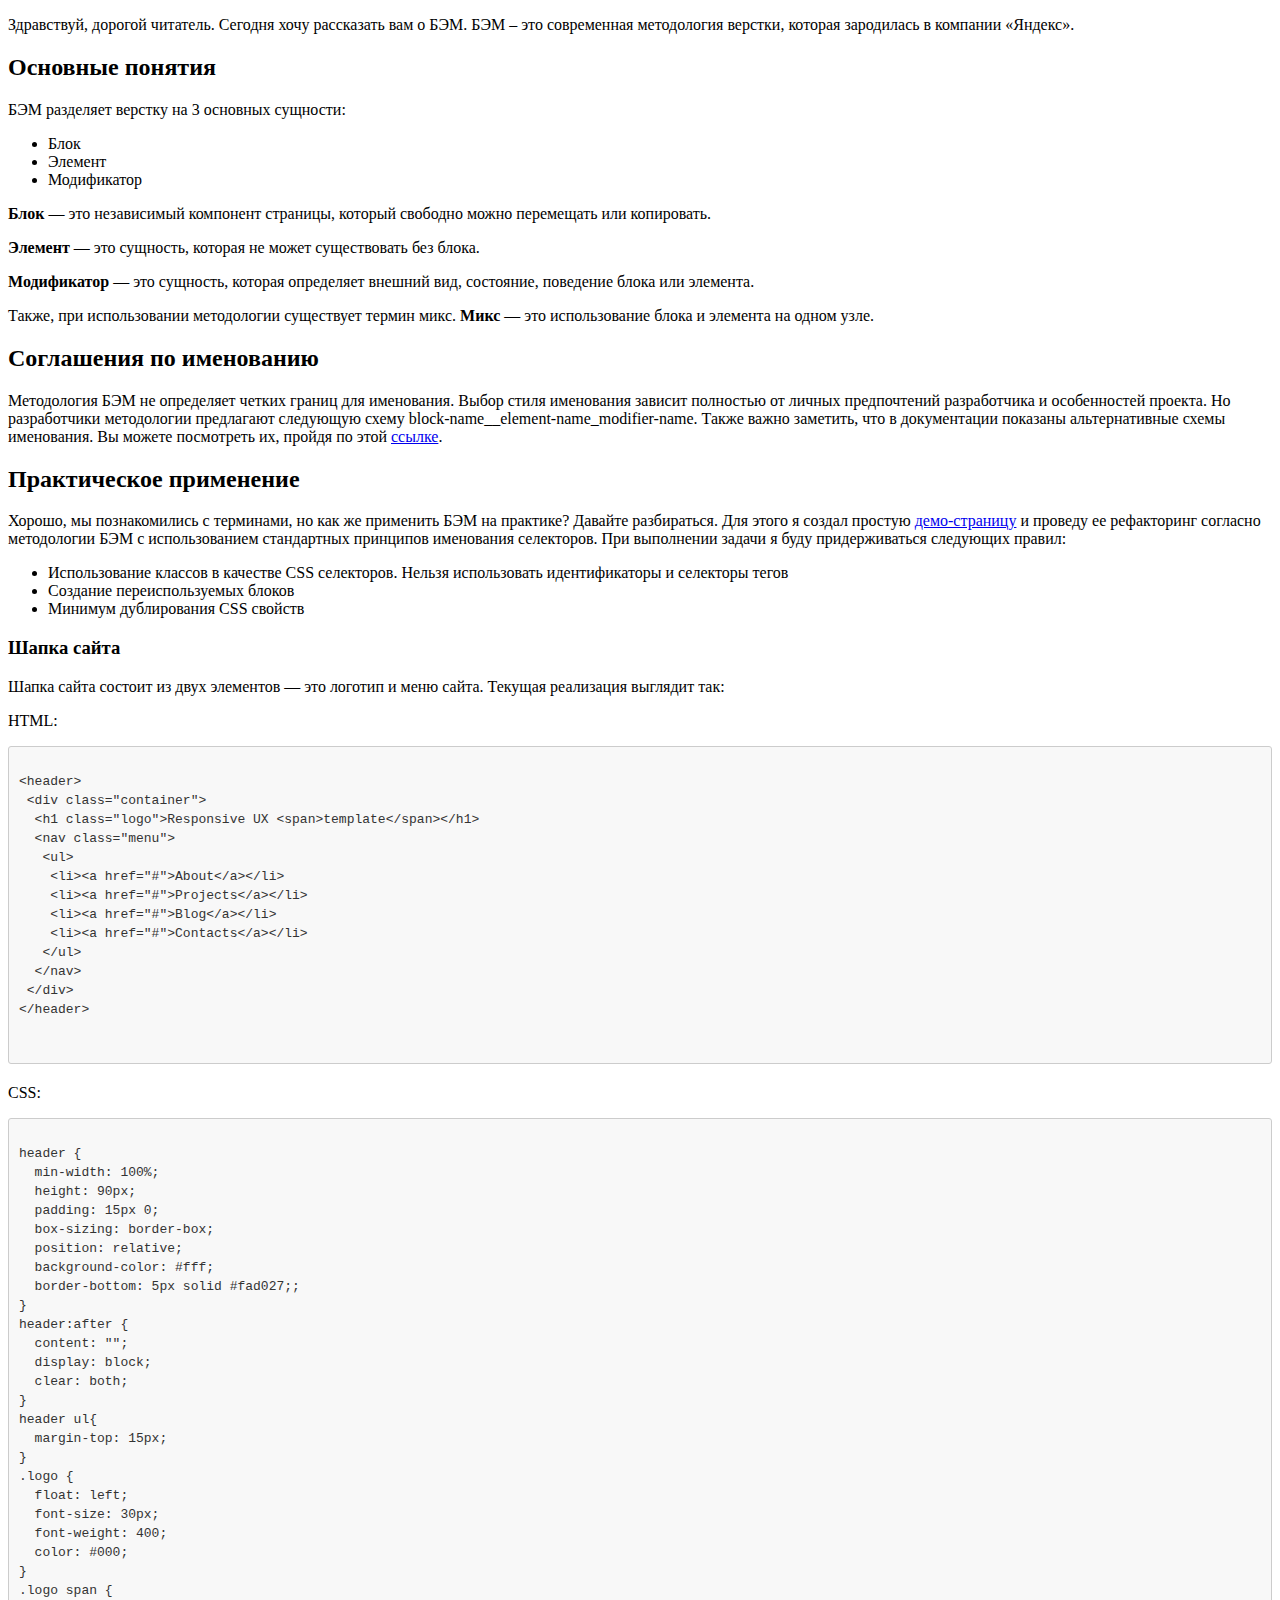
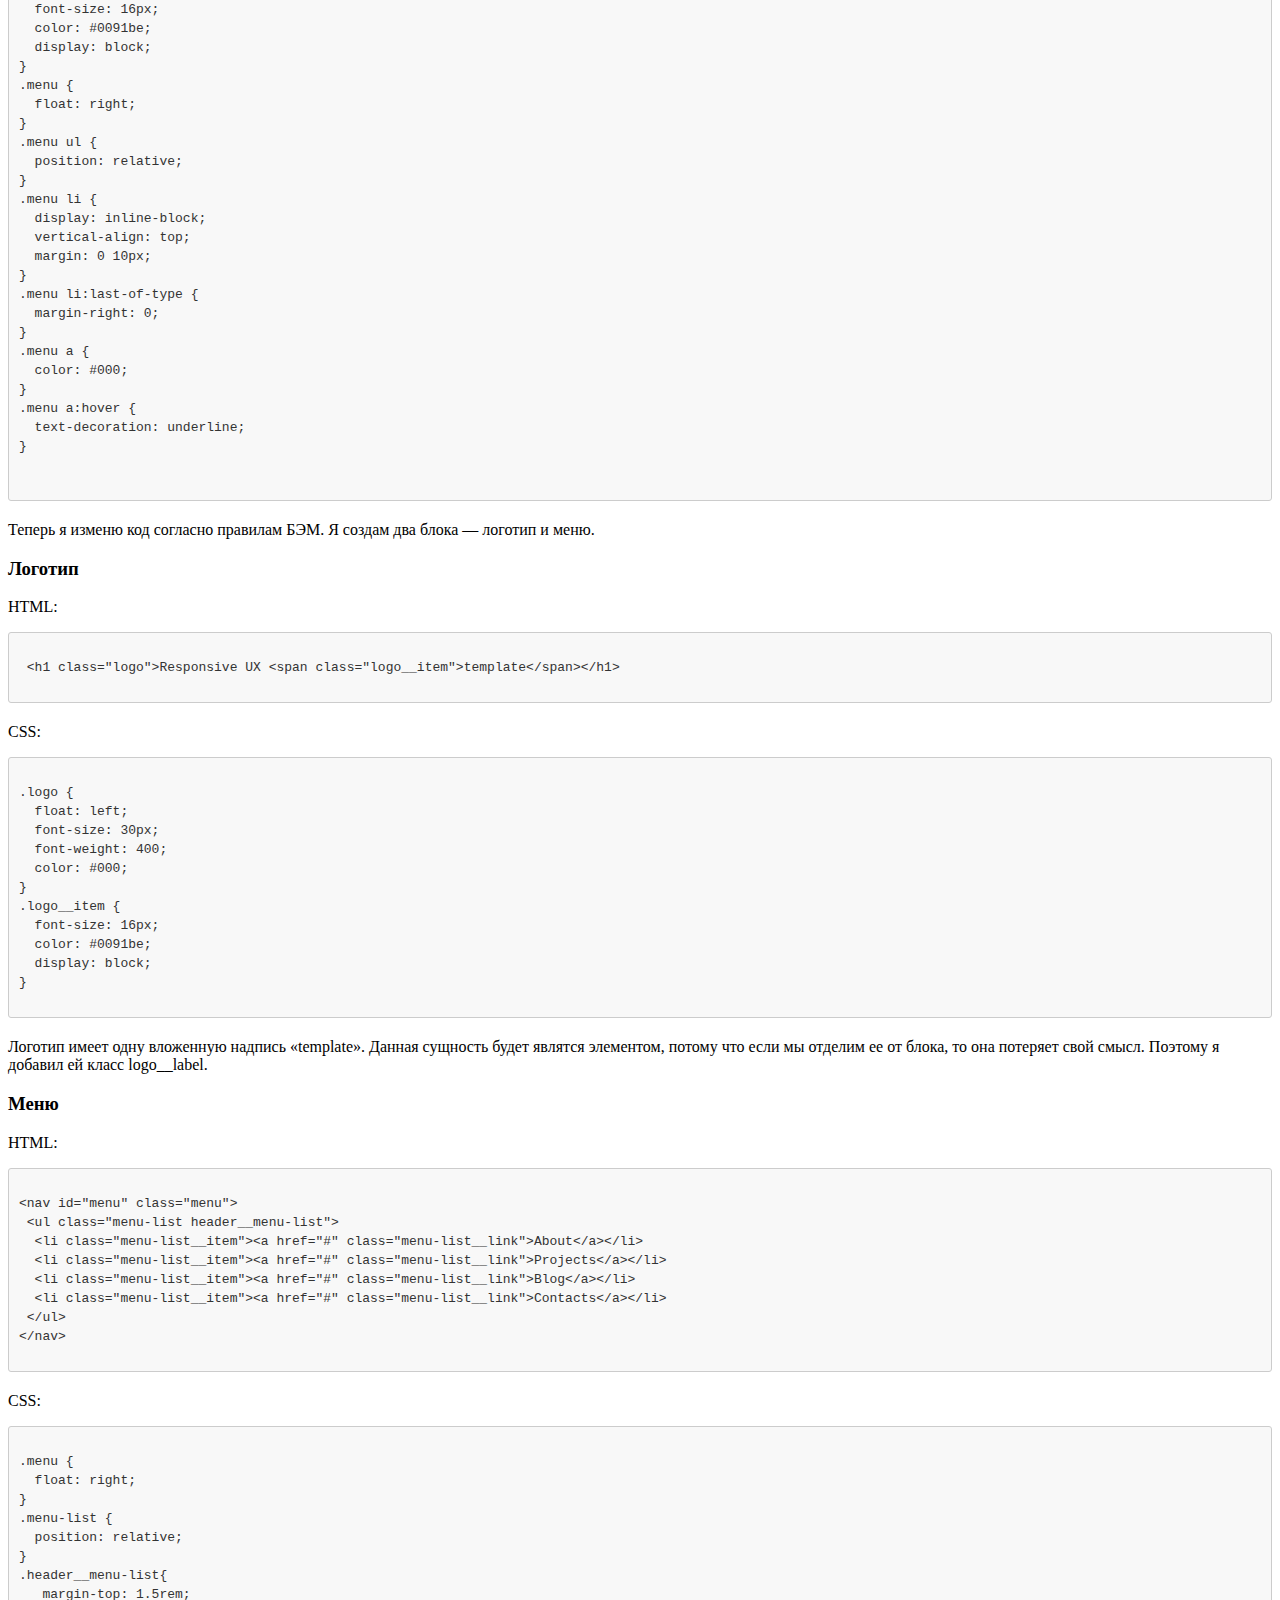
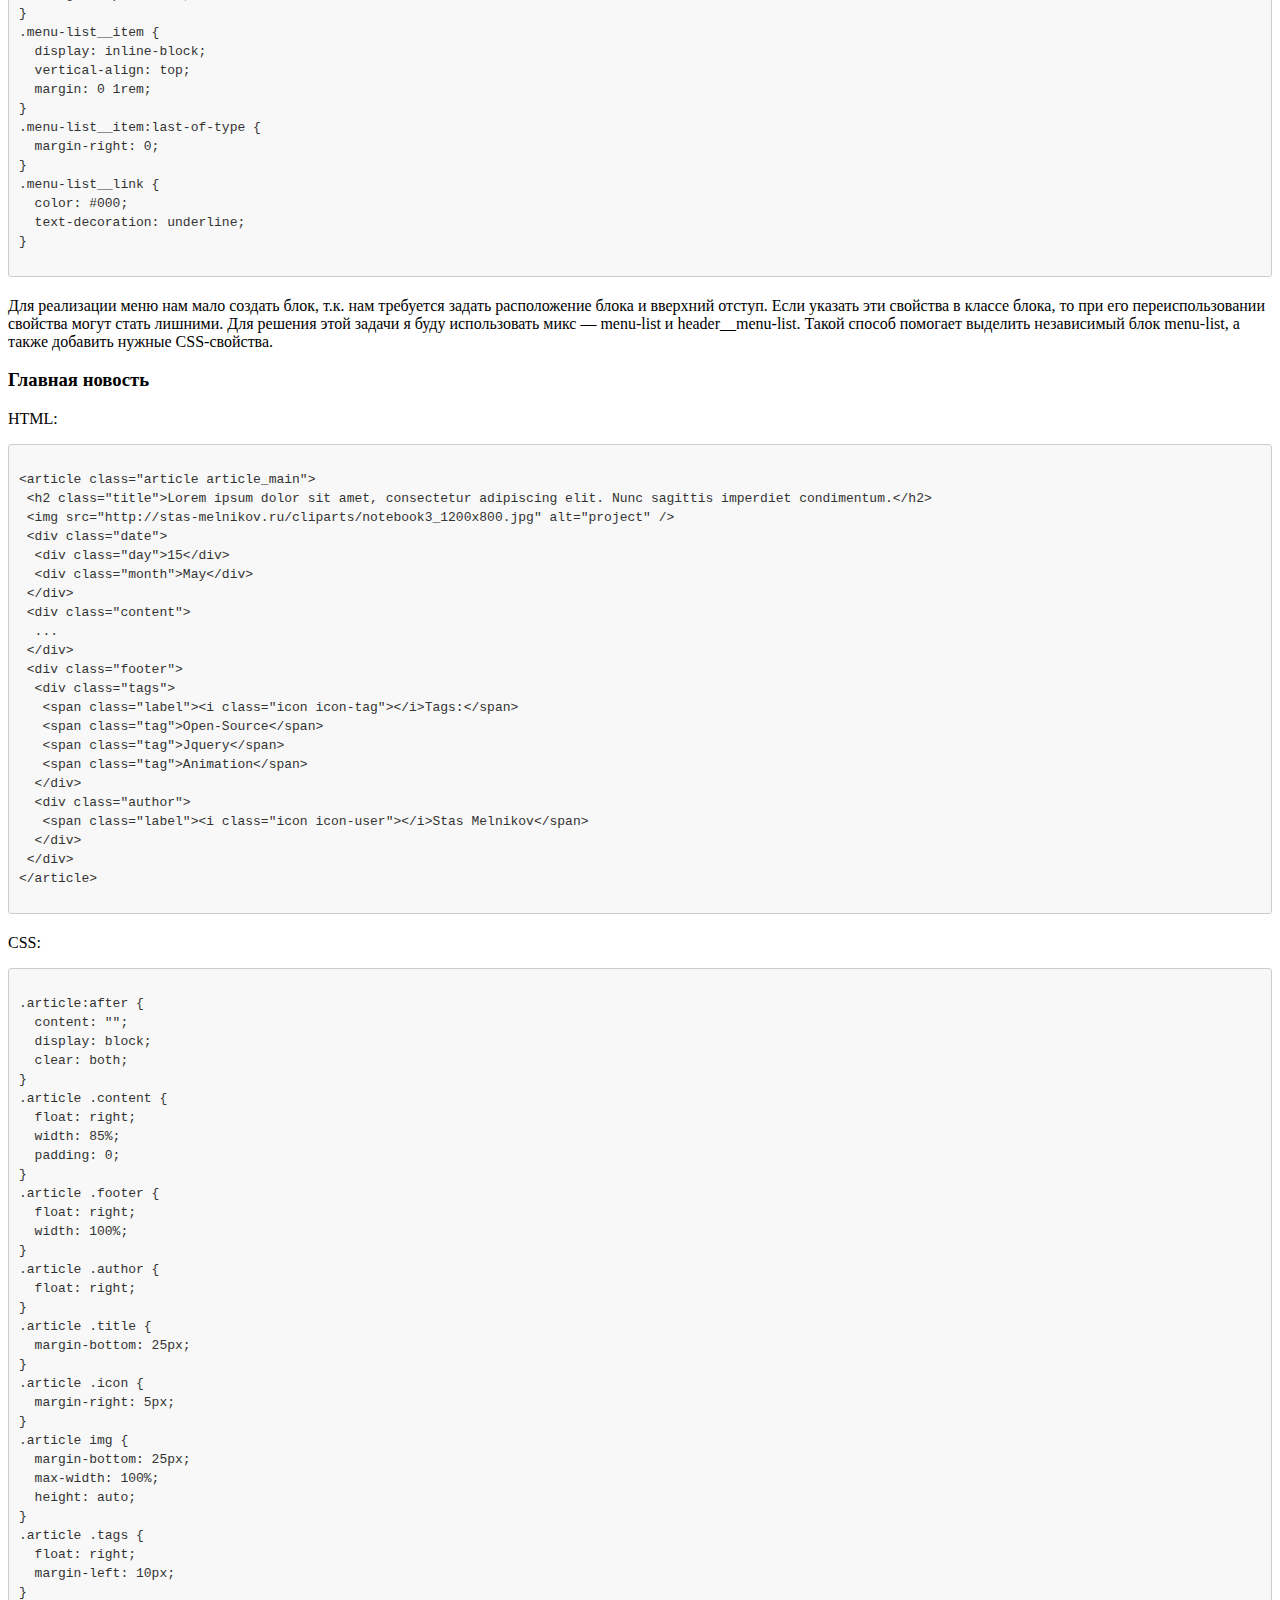
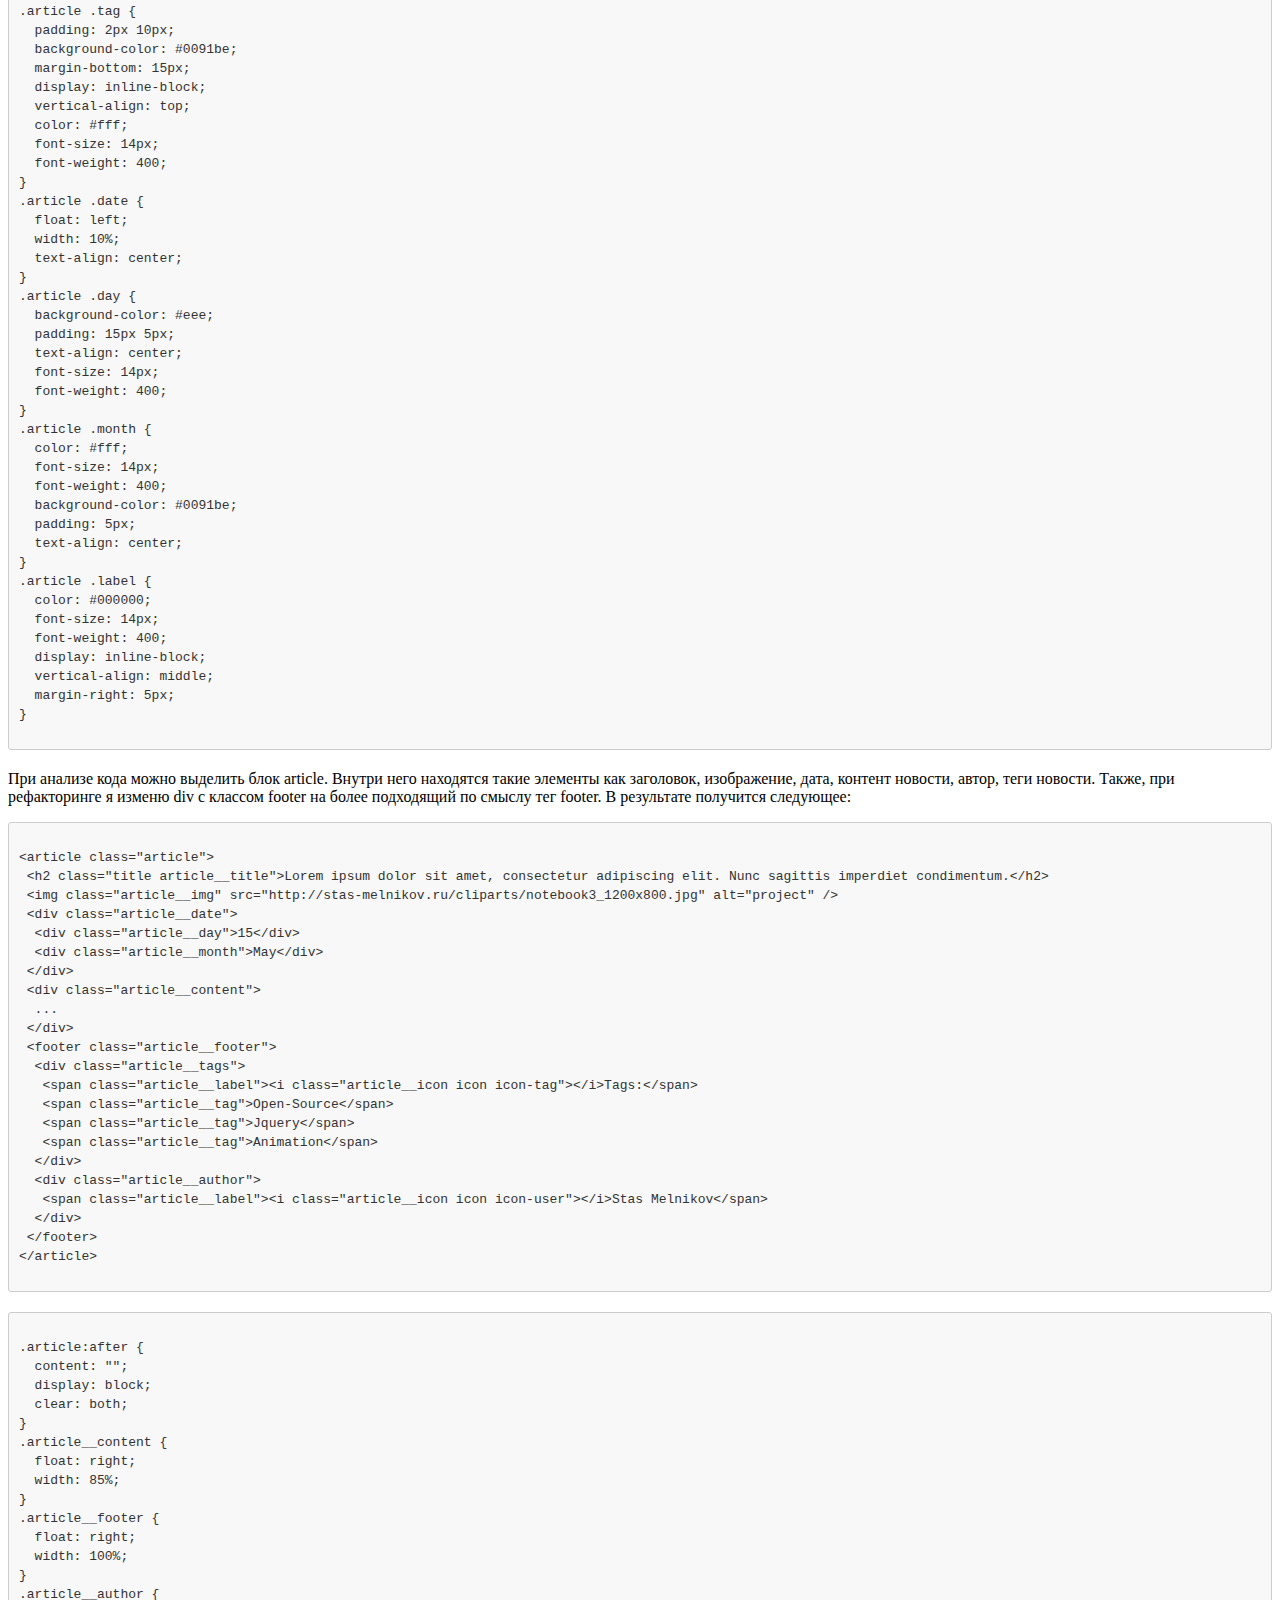
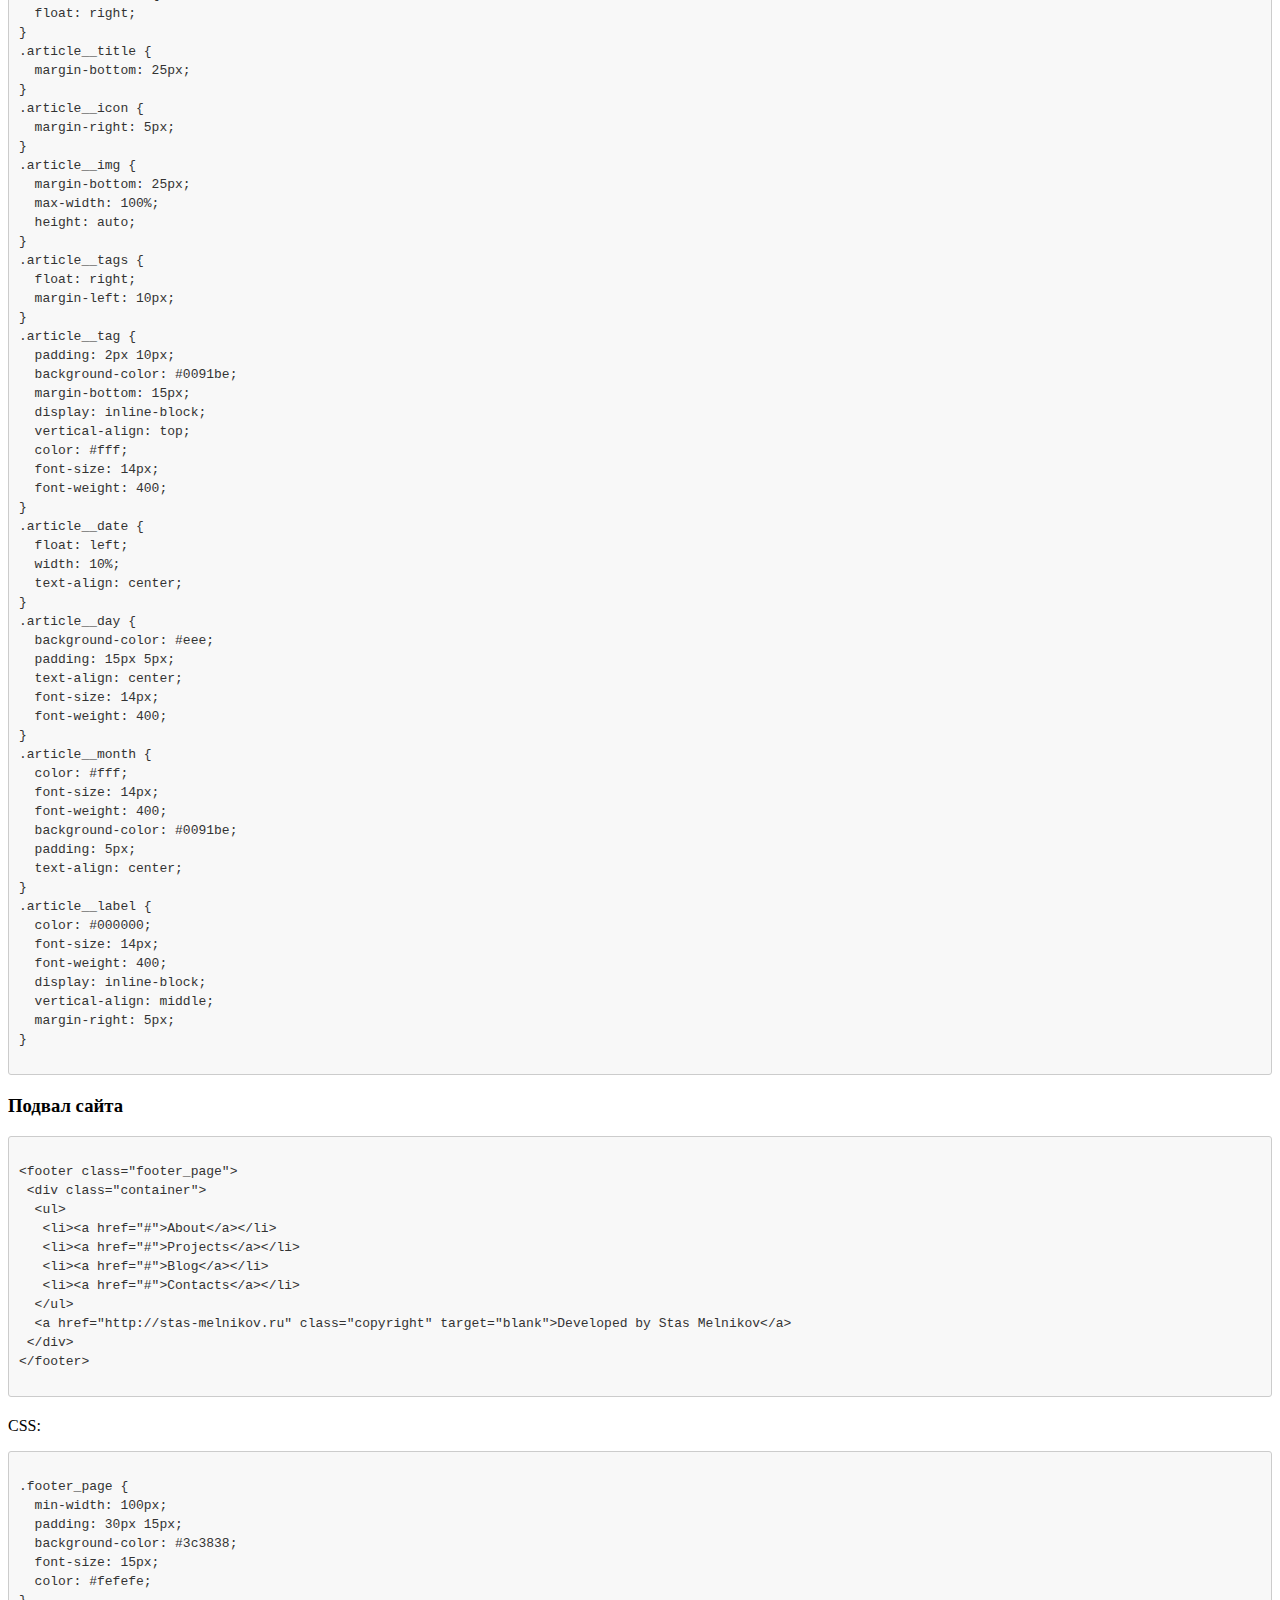
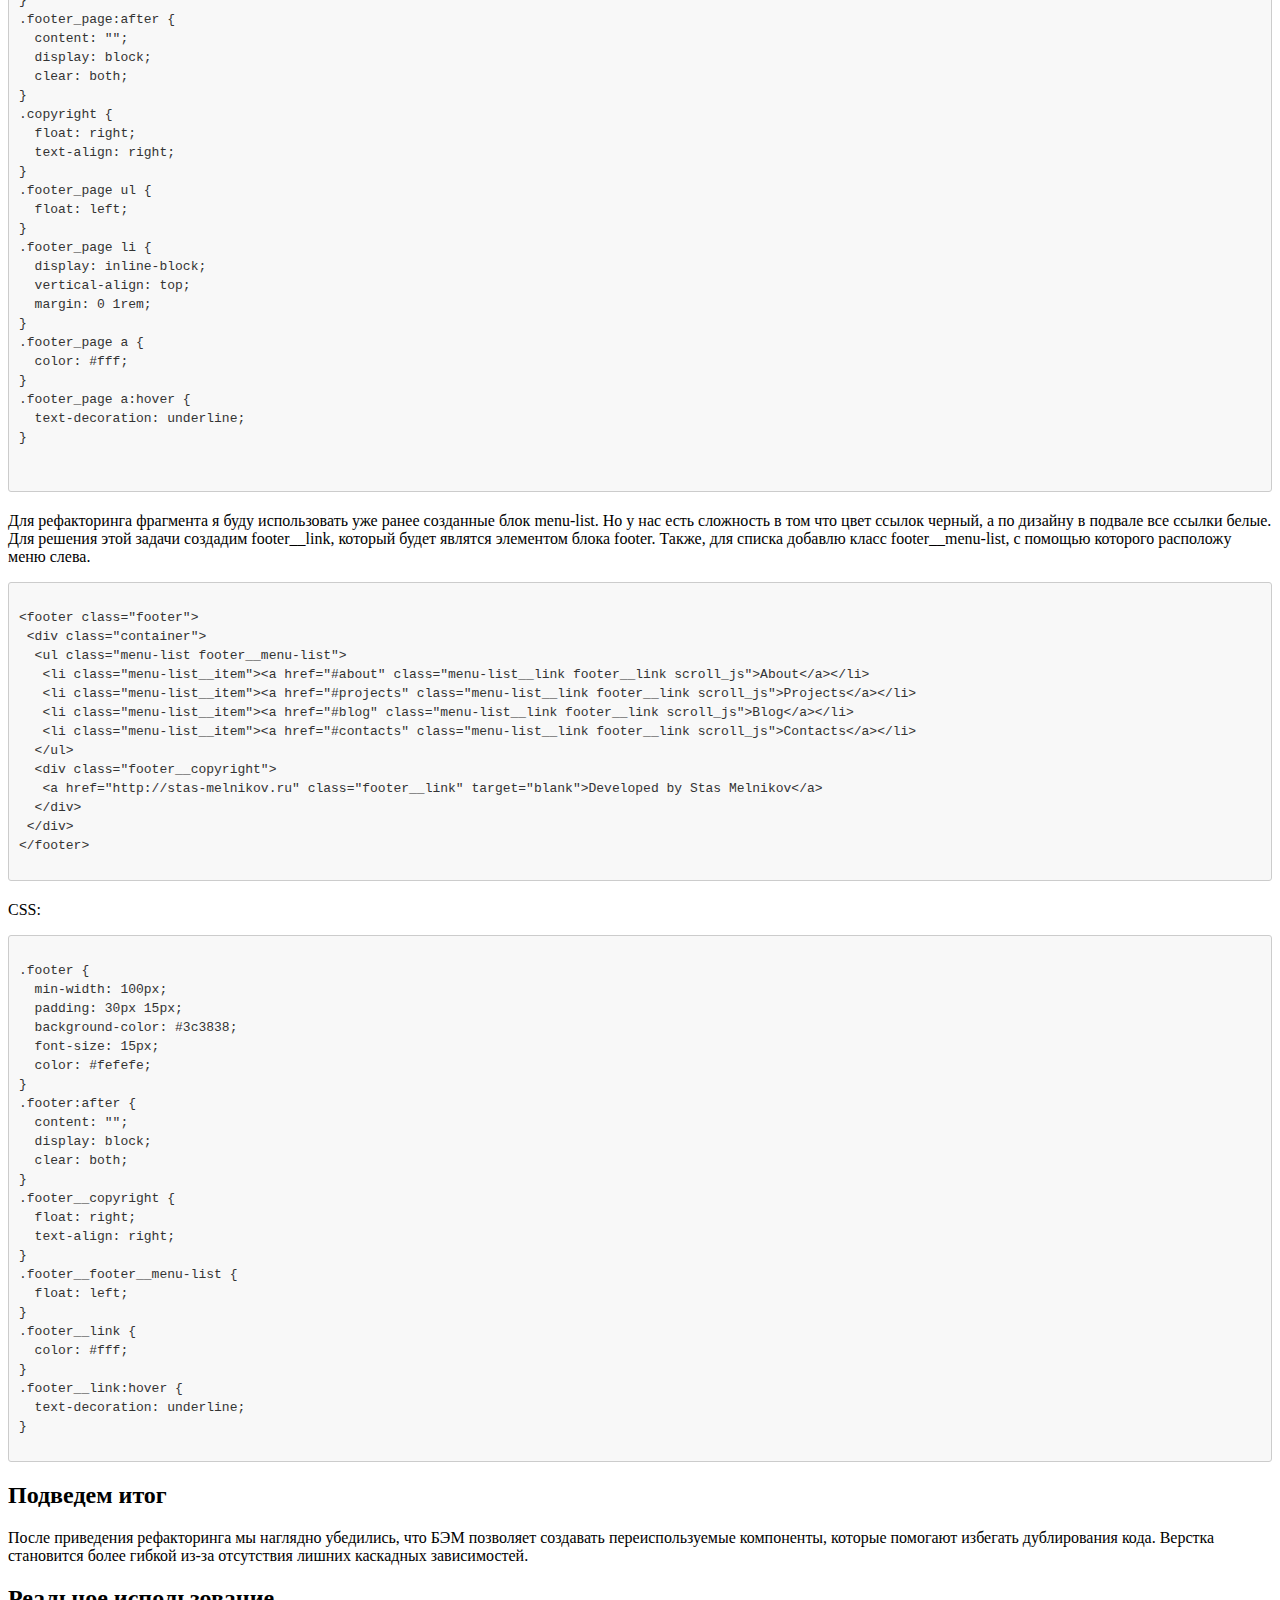
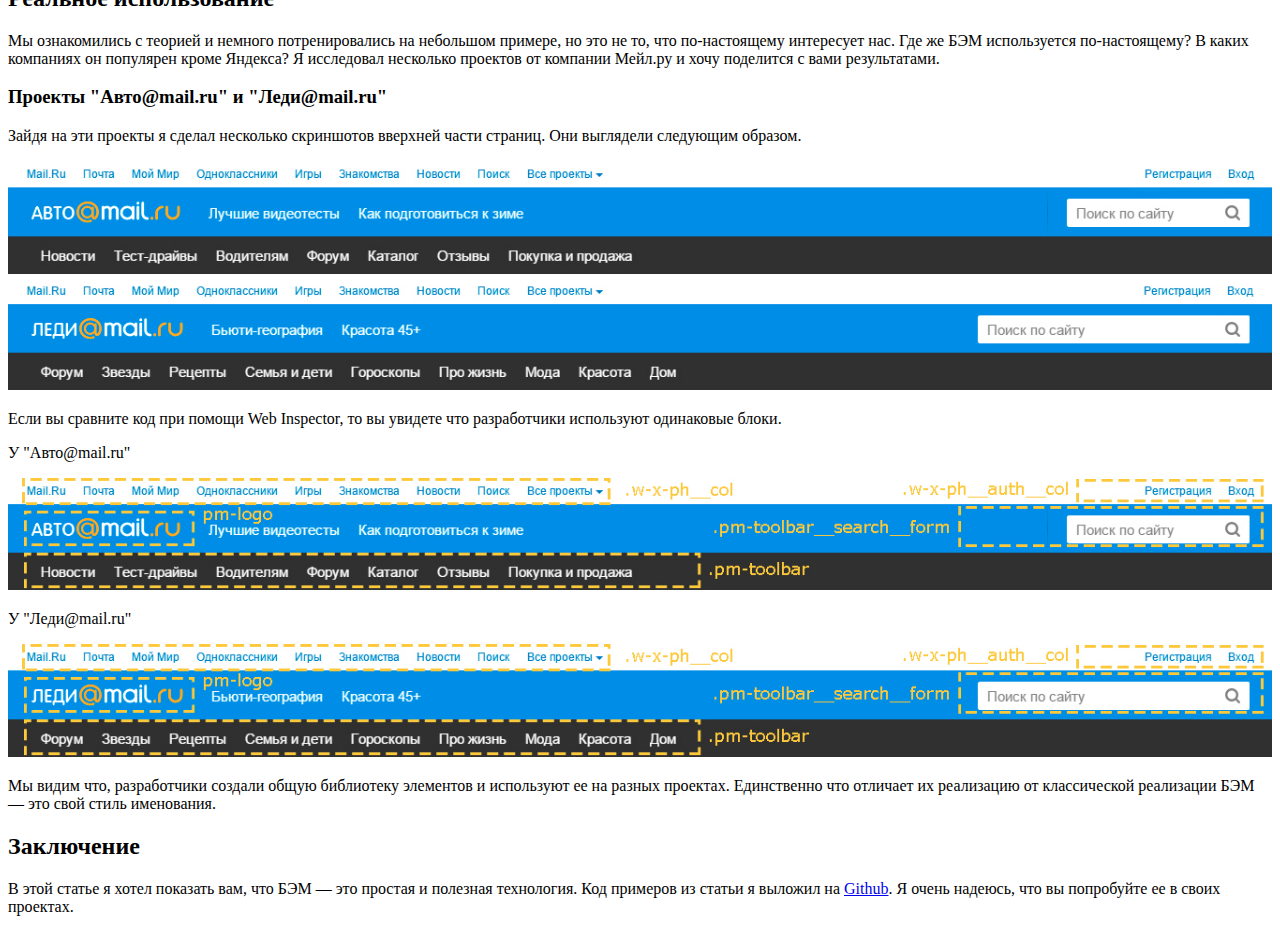
==== commit 1f8c5b28: "ru review" ====
--- a/bem-ru/index.html
+++ b/bem-ru/index.html
@@ -1,59 +1,59 @@
 <!DOCTYPE html>
 <html lang="en">
 <head>
-<title>БЭМ это просто!</title>
+<title>БЭМ — это просто!</title>
 <meta charset="utf-8" />
 <meta name="viewport" content="width=device-width, initial-scale=1.0"/>
 <link rel="stylesheet" href="css/style.css" type="text/css"/>
 </head>
 <body>
-<p>Здравствуй, дорогой читатель. Сегодня хочу рассказать вам о БЭМ. БЭМ – это современная методология верстки, которая зародилась в компании «Яндекс».  </p>
+<p>Здравствуй, дорогой читатель. Сегодня хочу рассказать вам о БЭМ. БЭМ – это современная методология верстки, которая зародилась в компании «Яндекс».</p>
 <h2>Основные понятия</h2>
-<p>БЭМ разделяется верстку на 3 основных сущности:</p>
+<p>БЭМ разделяет верстку на 3 основных сущности:</p>
 <ul>
 	<li>Блок</li>
 	<li>Элемент</li>
 	<li>Модификатор</li>
 </ul>
-<p><b>Блок</b> – это независимый компонент страницы, который свободно можно перемещать или копировать.</p>
-<p><b>Элемент</b> – это сущность, которая не может существовать без блока. </p>
-<p><b>Модификатор</b> -  это сущность, которая определяет внешний вид, состояние, поведение блока или элемента.</p>
-<p>Также, при использовании методологии существует термин микс. <b>Микс</b> - это использование блока и элемента на одном узле.</p>
+<p><b>Блок</b> — это независимый компонент страницы, который свободно можно перемещать или копировать.</p>
+<p><b>Элемент</b> — это сущность, которая не может существовать без блока.</p>
+<p><b>Модификатор</b> — это сущность, которая определяет внешний вид, состояние, поведение блока или элемента.</p>
+<p>Также, при использовании методологии существует термин микс. <b>Микс</b> — это использование блока и элемента на одном узле.</p>
 <h2>Соглашения по именованию</h2>
 <p>
 	Методология БЭМ не определяет четких границ для именования. Выбор стиля именования зависит полностью от личных предпочтений
 	разработчика и особенностей проекта. Но разработчики методологии предлагают следующую схему block-name__element-name_modifier-name.
 	Также важно заметить, что в документации показаны альтернативные схемы именования. Вы можете посмотреть их, пройдя по этой
-	<a href="https://ru.bem.info/method/naming-convention/#Альтернативные-схемы-именования">ссылке</a>
+	<a href="https://ru.bem.info/method/naming-convention/#Альтернативные-схемы-именования">ссылке</a>.
 </p>
 
 <h2>Практическое применение</h2>
 <p>
-	Хорошо, мы разобрались с терминами, но как же применить БЭМ на практике? Давайте разбираться.
+	Хорошо, мы познакомились с терминами, но как же применить БЭМ на практике? Давайте разбираться.
 	Для этого я создал простую <a href="http://stas-melnikov.ru/articles/bem/demo/no_bem/">демо-страницу</a> и проведу ее рефакторинг согласно методологии БЭМ с использованием стандартных
 	принципов именования селекторов. При выполнении задачи я буду придерживаться следующих правил:
 	<ul>
-		<li>Использование классов в качестве css-селекторов. Нельзя использовать индификаторы и селекторы тегов</li>
+		<li>Использование классов в качестве CSS селекторов. Нельзя использовать идентификаторы и селекторы тегов</li>
 		<li>Создание переиспользуемых блоков</li>
 		<li>Минимум дублирования CSS свойств</li>
 	</ul>
 </p>
 <h3>Шапка сайта</h3>
-<p>Шапка сайта состоит из двух элементов - это логотип и меню сайта. Текущая реализация выглядит так:</p>
+<p>Шапка сайта состоит из двух элементов — это логотип и меню сайта. Текущая реализация выглядит так:</p>
 		<p>HTML:</p>
 		<pre class="code language-html">
 			<code>
 &lt;header&gt;
  &lt;div class="container"&gt;
-  &lt;h1 class="logo"&gt;Responsive UX &lt;span class="logo__item"&gt;template&lt;/span&gt;&lt;/h1&gt;
-  &lt;nav class="menu"&gt;	
+  &lt;h1 class="logo"&gt;Responsive UX &lt;span&gt;template&lt;/span&gt;&lt;/h1&gt;
+  &lt;nav class="menu"&gt;
    &lt;ul&gt;
-    &lt;li&gt;&lt;a href="#"&gt;About&lt;/a&gt;&lt;/li&gt;   
+    &lt;li&gt;&lt;a href="#"&gt;About&lt;/a&gt;&lt;/li&gt;
     &lt;li&gt;&lt;a href="#"&gt;Projects&lt;/a&gt;&lt;/li&gt;
     &lt;li&gt;&lt;a href="#"&gt;Blog&lt;/a&gt;&lt;/li&gt;
     &lt;li&gt;&lt;a href="#"&gt;Contacts&lt;/a&gt;&lt;/li&gt;
    &lt;/ul&gt;
-  &lt;/nav&gt;	
+  &lt;/nav&gt;
  &lt;/div&gt;
 &lt;/header&gt;
 			</code>
@@ -67,7 +67,7 @@
   padding: 15px 0;
   box-sizing: border-box;
   position: relative;
-  background-color: #ffffff;
+  background-color: #fff;
   border-bottom: 5px solid #fad027;;
 }
 header:after {
@@ -82,7 +82,7 @@
   float: left;
   font-size: 30px;
   font-weight: 400;
-  color: #000000;
+  color: #000;
 }
 .logo span {
   font-size: 16px;
@@ -104,21 +104,21 @@
   margin-right: 0;
 }
 .menu a {
-  color: #000000;
+  color: #000;
 }
 .menu a:hover {
   text-decoration: underline;
 }
 			</code>
 		</pre>
-<p>Теперь я изменю код согласно правилам БЭМ. Я создам два блока - логотип и меню.</p>
+<p>Теперь я изменю код согласно правилам БЭМ. Я создам два блока — логотип и меню.</p>
 <h3>Логотип</h3>
 <p>HTML:</p>
 <pre class="code language-html">
 	<code>
  &lt;h1 class="logo"&gt;Responsive UX &lt;span class="logo__item"&gt;template&lt;/span&gt;&lt;/h1&gt;
 	</code>
-</pre>	
+</pre>
 <p>CSS:</p>
 <pre class="code language-css">
 	<code>
@@ -126,7 +126,7 @@
   float: left;
   font-size: 30px;
   font-weight: 400;
-  color: #000000;
+  color: #000;
 }
 .logo__item {
   font-size: 16px;
@@ -134,16 +134,16 @@
   display: block;
 }
 	</code>
-</pre>			
-<p>
-	Логотип имеет одну вложенную надпись "template". Данная сущность будет являтся элементом, потому что 
-	если мы отделим ее от блока, то она потеряет свой смысл. Поэтому я добавил ей класс logo__label. 
+</pre>
+<p>
+	Логотип имеет одну вложенную надпись «template». Данная сущность будет являтся элементом, потому что
+	если мы отделим ее от блока, то она потеряет свой смысл. Поэтому я добавил ей класс logo__label.
 </p>
 <h3>Меню</h3>
 <p>HTML:</p>
 <pre class="code language-html">
 	<code>
-&lt;nav id="menu" class="menu"&gt;	
+&lt;nav id="menu" class="menu"&gt;
  &lt;ul class="menu-list header__menu-list"&gt;
   &lt;li class="menu-list__item"&gt;&lt;a href="#" class="menu-list__link"&gt;About&lt;/a&gt;&lt;/li&gt;
   &lt;li class="menu-list__item"&gt;&lt;a href="#" class="menu-list__link"&gt;Projects&lt;/a&gt;&lt;/li&gt;
@@ -152,7 +152,7 @@
  &lt;/ul&gt;
 &lt;/nav&gt;
 	</code>
-</pre>	
+</pre>
 <p>CSS:</p>
 <pre class="code language-css">
 	<code>
@@ -174,15 +174,15 @@
   margin-right: 0;
 }
 .menu-list__link {
-  color: #000000;
+  color: #000;
   text-decoration: underline;
 }
 	</code>
-</pre>	
-<p>
-	Для реализации меню нам мало создать блок, т.к. нам требуется задать расположение блока и вверхний отступ. 
-	Если указать эти свойства в классе блока, то при его переиспользовании свойства могут стать лишними. 
-	Для решения этой задачи я буду использовать микс - menu-list и header__menu-list. Такой способ помогает выделить независимый блок menu-list, а также добавить нужные css-свойства. 
+</pre>
+<p>
+	Для реализации меню нам мало создать блок, т.к. нам требуется задать расположение блока и вверхний отступ.
+	Если указать эти свойства в классе блока, то при его переиспользовании свойства могут стать лишними.
+	Для решения этой задачи я буду использовать микс — menu-list и header__menu-list. Такой способ помогает выделить независимый блок menu-list, а также добавить нужные CSS-свойства.
 </p>
 <h3>Главная новость</h3>
 <p>HTML:</p>
@@ -190,7 +190,7 @@
 	<code>
 &lt;article class="article article_main"&gt;
  &lt;h2 class="title"&gt;Lorem ipsum dolor sit amet, consectetur adipiscing elit. Nunc sagittis imperdiet condimentum.&lt;/h2&gt;
- &lt;img src="http://stas-melnikov.ru/cliparts/notebook3_1200x800.jpg" alt="project" /&gt; 
+ &lt;img src="http://stas-melnikov.ru/cliparts/notebook3_1200x800.jpg" alt="project" /&gt;
  &lt;div class="date"&gt;
   &lt;div class="day"&gt;15&lt;/div&gt;
   &lt;div class="month"&gt;May&lt;/div&gt;
@@ -253,7 +253,7 @@
   margin-bottom: 15px;
   display: inline-block;
   vertical-align: top;
-  color: #ffffff;
+  color: #fff;
   font-size: 14px;
   font-weight: 400;
 }
@@ -263,14 +263,14 @@
   text-align: center;
 }
 .article .day {
-  background-color: #eeeeee;
+  background-color: #eee;
   padding: 15px 5px;
   text-align: center;
   font-size: 14px;
   font-weight: 400;
 }
 .article .month {
-  color: #ffffff;
+  color: #fff;
   font-size: 14px;
   font-weight: 400;
   background-color: #0091be;
@@ -286,17 +286,17 @@
   margin-right: 5px;
 }
 	</code>
-</pre>	
+</pre>
 <p>
 	При анализе кода можно выделить блок article. Внутри него находятся такие элементы как заголовок, изображение, дата, контент новости,
-	автор, теги новости. Также, при рефакторинге я изменю div с классом footer на более подходящий по смыслу 
-	тег footer. В результате получится следующее: 
+	автор, теги новости. Также, при рефакторинге я изменю div с классом footer на более подходящий по смыслу
+	тег footer. В результате получится следующее:
 <p>
 <pre class="code language-html">
 	<code>
 &lt;article class="article"&gt;
  &lt;h2 class="title article__title"&gt;Lorem ipsum dolor sit amet, consectetur adipiscing elit. Nunc sagittis imperdiet condimentum.&lt;/h2&gt;
- &lt;img class="article__img" src="http://stas-melnikov.ru/cliparts/notebook3_1200x800.jpg" alt="project" /&gt; 
+ &lt;img class="article__img" src="http://stas-melnikov.ru/cliparts/notebook3_1200x800.jpg" alt="project" /&gt;
  &lt;div class="article__date"&gt;
   &lt;div class="article__day"&gt;15&lt;/div&gt;
   &lt;div class="article__month"&gt;May&lt;/div&gt;
@@ -315,7 +315,7 @@
    &lt;span class="article__label"&gt;&lt;i class="article__icon icon icon-user"&gt;&lt;/i&gt;Stas Melnikov&lt;/span&gt;
   &lt;/div&gt;
  &lt;/footer&gt;
-&lt;/article&gt;	
+&lt;/article&gt;
 	</code>
 </pre>
 <pre class="code language-css">
@@ -357,7 +357,7 @@
   margin-bottom: 15px;
   display: inline-block;
   vertical-align: top;
-  color: #ffffff;
+  color: #fff;
   font-size: 14px;
   font-weight: 400;
 }
@@ -367,14 +367,14 @@
   text-align: center;
 }
 .article__day {
-  background-color: #eeeeee;
+  background-color: #eee;
   padding: 15px 5px;
   text-align: center;
   font-size: 14px;
   font-weight: 400;
 }
 .article__month {
-  color: #ffffff;
+  color: #fff;
   font-size: 14px;
   font-weight: 400;
   background-color: #0091be;
@@ -390,10 +390,10 @@
   margin-right: 5px;
 }
 	</code>
-</pre>	
+</pre>
 <h3>Подвал сайта</h3>
 <pre class="code language-html">
-	<code>	
+	<code>
 &lt;footer class="footer_page"&gt;
  &lt;div class="container"&gt;
   &lt;ul&gt;
@@ -403,10 +403,10 @@
    &lt;li&gt;&lt;a href="#"&gt;Contacts&lt;/a&gt;&lt;/li&gt;
   &lt;/ul&gt;
   &lt;a href="http://stas-melnikov.ru" class="copyright" target="blank"&gt;Developed by Stas Melnikov&lt;/a&gt;
- &lt;/div&gt;	
-&lt;/footer&gt;	
-	</code>
-</pre>	
+ &lt;/div&gt;
+&lt;/footer&gt;
+	</code>
+</pre>
 <p>CSS:</p>
 	<pre class="code language-css">
 		<code>
@@ -435,34 +435,34 @@
   margin: 0 1rem;
 }
 .footer_page a {
-  color: #ffffff;
+  color: #fff;
 }
 .footer_page a:hover {
   text-decoration: underline;
 }
 
 	</code>
-</pre>	
-<p>
-	Для рефакторинга фрагмента я буду использовать уже ранее созданные блок menu-list. Но у нас есть сложность в том что цвет ссылок 
+</pre>
+<p>
+	Для рефакторинга фрагмента я буду использовать уже ранее созданные блок menu-list. Но у нас есть сложность в том что цвет ссылок
 	черный, а по дизайну в подвале все ссылки белые. Для решения этой задачи создадим footer__link, который будет являтся элементом
 	блока footer. Также, для списка добавлю класс footer__menu-list, с помощью которого расположу меню слева.
 </p>
 <pre class="code language-html">
-	<code>	
+	<code>
 &lt;footer class="footer"&gt;
  &lt;div class="container"&gt;
   &lt;ul class="menu-list footer__menu-list"&gt;
-   &lt;li class="menu-list__item"&gt;&lt;a href="#about" class="menu__link menu__link_white scroll_js"&gt;About&lt;/a&gt;&lt;/li&gt;
-   &lt;li class="menu-list__item"&gt;&lt;a href="#projects" class="menu__link menu__link_white scroll_js"&gt;Projects&lt;/a&gt;&lt;/li&gt;
-   &lt;li class="menu-list__item"&gt;&lt;a href="#blog" class="menu__link menu__link_white scroll_js"&gt;Blog&lt;/a&gt;&lt;/li&gt;
-   &lt;li class="menu-list__item"&gt;&lt;a href="#contacts" class="menu__link menu__link_white scroll_js"&gt;Contacts&lt;/a&gt;&lt;/li&gt;
+   &lt;li class="menu-list__item"&gt;&lt;a href="#about" class="menu-list__link footer__link scroll_js"&gt;About&lt;/a&gt;&lt;/li&gt;
+   &lt;li class="menu-list__item"&gt;&lt;a href="#projects" class="menu-list__link footer__link scroll_js"&gt;Projects&lt;/a&gt;&lt;/li&gt;
+   &lt;li class="menu-list__item"&gt;&lt;a href="#blog" class="menu-list__link footer__link scroll_js"&gt;Blog&lt;/a&gt;&lt;/li&gt;
+   &lt;li class="menu-list__item"&gt;&lt;a href="#contacts" class="menu-list__link footer__link scroll_js"&gt;Contacts&lt;/a&gt;&lt;/li&gt;
   &lt;/ul&gt;
   &lt;div class="footer__copyright"&gt;
    &lt;a href="http://stas-melnikov.ru" class="footer__link" target="blank"&gt;Developed by Stas Melnikov&lt;/a&gt;
   &lt;/div&gt;
- &lt;/div&gt;	
-&lt;/footer&gt;	
+ &lt;/div&gt;
+&lt;/footer&gt;
 	</code>
 </pre>
 <p>CSS:</p>
@@ -488,32 +488,32 @@
   float: left;
 }
 .footer__link {
-  color: #ffffff;
+  color: #fff;
 }
 .footer__link:hover {
   text-decoration: underline;
 }
 	</code>
-</pre>	
+</pre>
 <h2>Подведем итог</h2>
 <p>
-	После приведения рефакторинга мы наглядно убедились, что БЭМ помогает создавать переиспользуемые компоненты, которые помогают избегать дублирования кода. 
-	Также, верстка становится более гибкой из-за отсутствия лишних каскадных зависимостей.
-</p>
-<h2>Реальное испальзование</h2>
-<p>
-	Мы ознакомились с теорией и немного потренировались на небольшом примере, но это не то что по-настоящему интересует нас. 
+	После приведения рефакторинга мы наглядно убедились, что БЭМ позволяет создавать переиспользуемые компоненты, которые помогают избегать дублирования кода.
+	Верстка становится более гибкой из-за отсутствия лишних каскадных зависимостей.
+</p>
+<h2>Реальное использование</h2>
+<p>
+	Мы ознакомились с теорией и немного потренировались на небольшом примере, но это не то, что по-настоящему интересует нас.
 	Где же БЭМ используется по-настоящему? В каких компаниях он популярен кроме Яндекса? Я исследовал несколько проектов от компании Мейл.ру
 	и хочу поделится с вами результатами.
 </p>
 <h3>Проекты "Авто@mail.ru" и "Леди@mail.ru"</h3>
 <p>
-	Зайдя на эти проекты я сделал несколько скриншотов вверхней части страниц. Они выглядели следующим образом. 
+	Зайдя на эти проекты я сделал несколько скриншотов вверхней части страниц. Они выглядели следующим образом.
 </p>
 <img src="images/1.jpg" width="100%" alt=""/>
 <img src="images/2.jpg" width="100%" alt=""/>
 <p>
-	Если вы сравните код при помощи Web Inspector, то вы увидете что разработчики используют одинаковые блоки.  
+	Если вы сравните код при помощи Web Inspector, то вы увидете что разработчики используют одинаковые блоки.
 </p>
 <p>
 	У "Авто@mail.ru"
@@ -526,13 +526,12 @@
 
 <p>
 	Мы видим что, разработчики создали общую библиотеку элементов и используют ее на разных проектах.
-	Единственно что отличает их реализацию от классической реализации БЭМ - это свой стиль именования.
+	Единственно что отличает их реализацию от классической реализации БЭМ — это свой стиль именования.
 </p>
 <h2>Заключение</h2>
 <p>
-	В этой статье я хотел показать вам, что БЭМ - это простая и полезная технология. Код примеров из статьи я выложил на <a href="https://github.com/melnik909/my_articles/tree/master/bem">Github</a>.  
-	Я очень надеюсь, что вы попробуйте ее в своих проектах. 
-
+	В этой статье я хотел показать вам, что БЭМ — это простая и полезная технология. Код примеров из статьи я выложил на <a href="https://github.com/melnik909/my_articles/tree/master/bem">Github</a>.
+	Я очень надеюсь, что вы попробуйте ее в своих проектах.
 </p>
 </body>
-</html>+</html>
